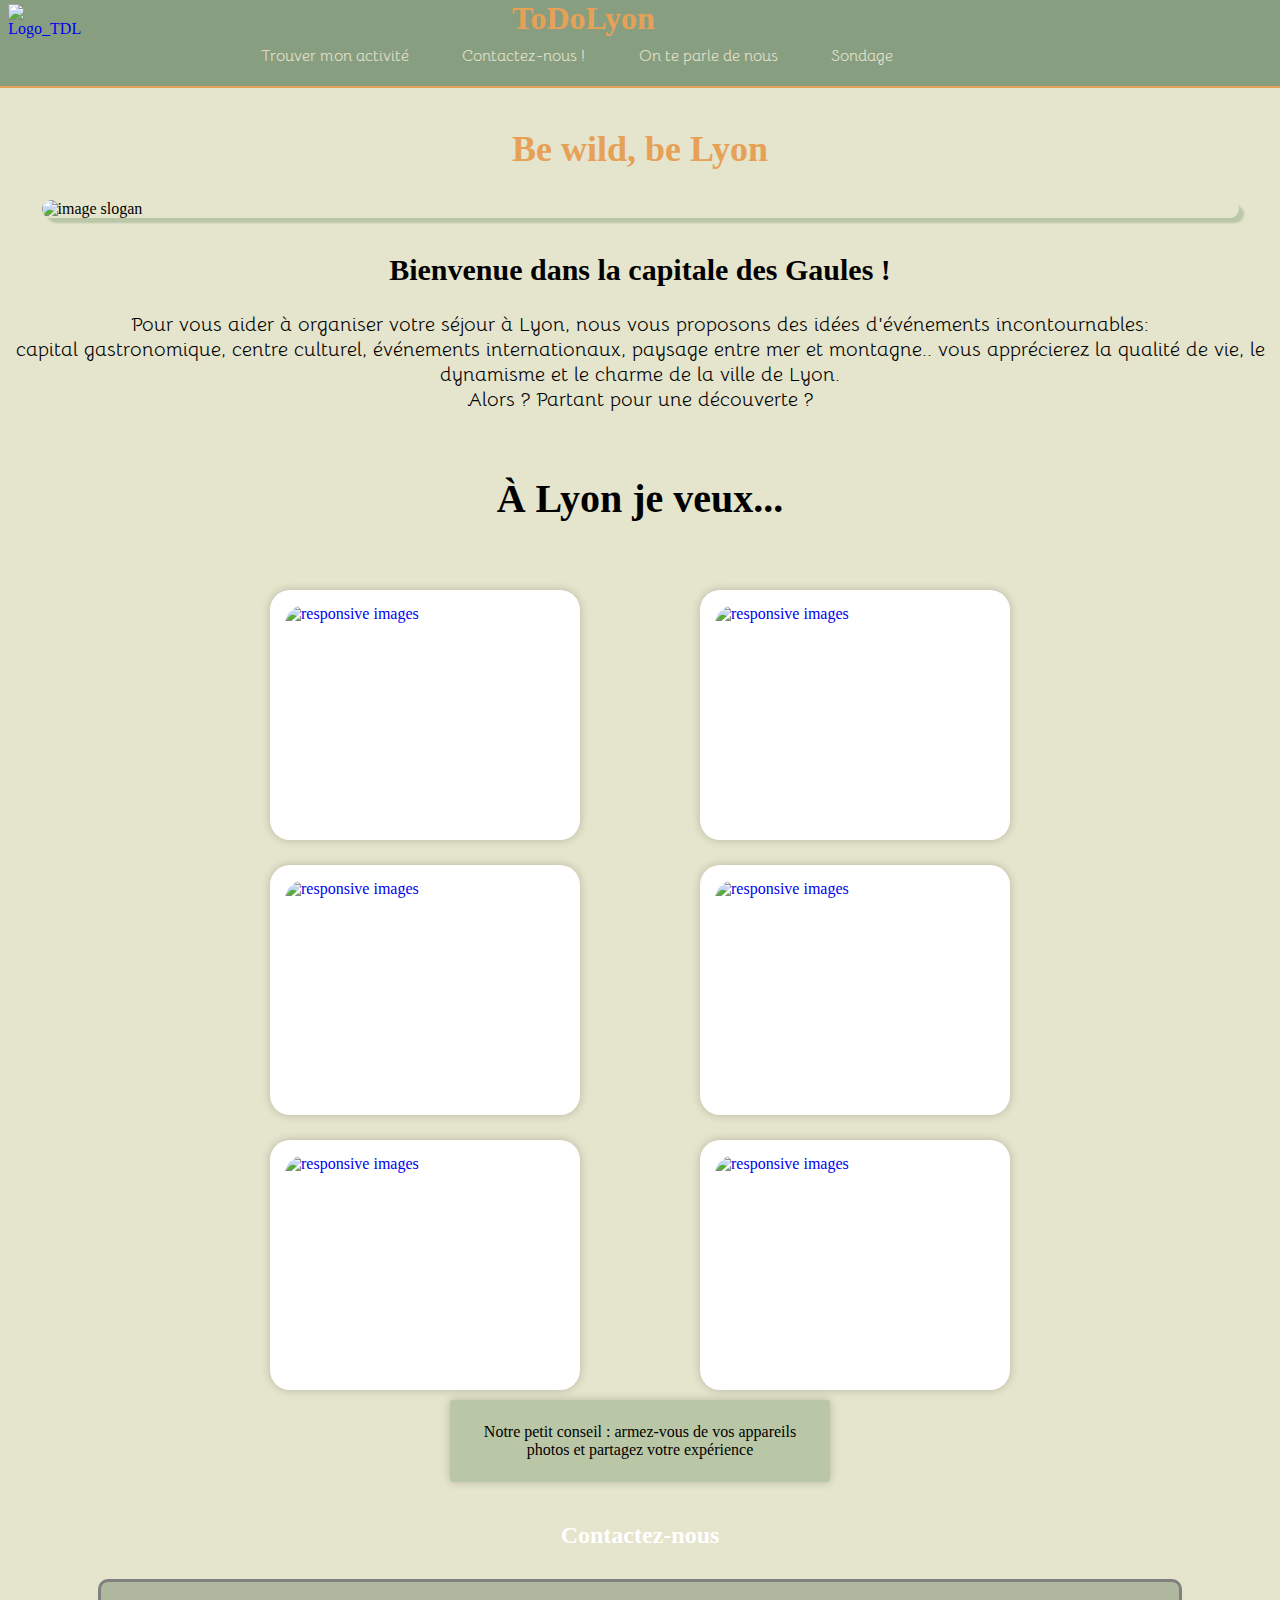
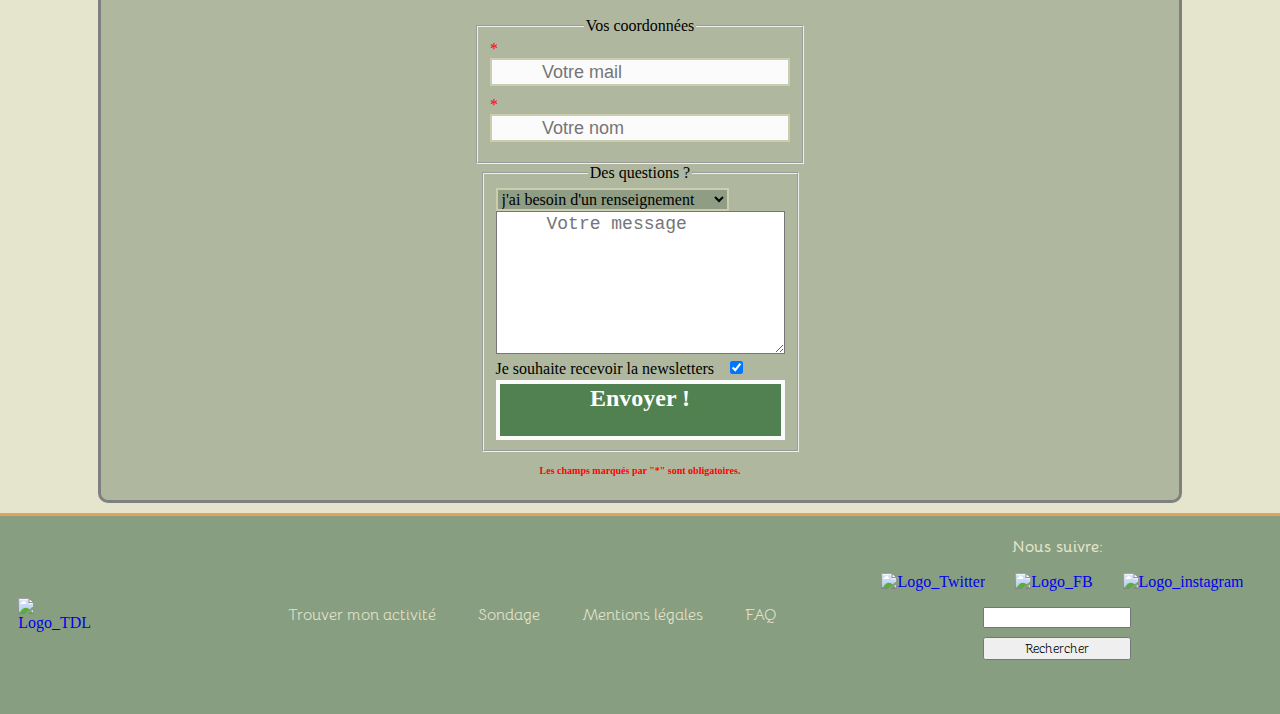
==== index.html @ d2886559 "changes done on sport and style" ====
<!DOCTYPE html>
<html lang="fr">
    
    <head>
        <title>ToDoLyon</title>
        <meta name="Description" content="Site touristique répertoriant certaines
        activités sur Lyon et ses alentours."/>
        <meta charset="UTF-8"/>
        <meta name="authors" content="Best equip">
        <link rel="stylesheet" href="style.css" />
        <link href="https://fonts.googleapis.com/css?family=Bellota&display=swap" rel="stylesheet">
        <link href="https://fonts.googleapis.com/css?family=Bellota&display=swap" rel="stylesheet">
        <meta name="viewport" content="width=device-width, initial-scale=1, shrink-to-fit=no">
        
    </head>
    <body>
        <header>
            <div>
                <a href=#><img src="https://i.imgur.com/d2eEvLw.png" alt="Logo_TDL"  class="logoHeader"></a>
            </div>
            <h1 class="mainTitleHeader">ToDoLyon</h1>
            <nav class="navHeader">
                <ul class="ulHeader">
                    <li class="liHeader"><a href="#Categories" title="Trouver mon activité">Trouver mon activité</a></li>
                    <li class="liHeader"><a href="#Contact" title="Contactez-nous, on ne mord pas !">Contactez-nous !</a></li>
                    <li class="liHeader"><a href="#" title="Faites connaissance avec l'équipe !">On te parle de nous</a></li> <!-- Ajouter URL vers page "à propos" dans href -->
                    <li class="liHeader"><a href="#" title="Que pensez-vous du site ?">Sondage</a></li> <!-- Ajouter URL vers page "sondage" dans href -->
                </ul>
            </nav>
        </header>
        
        <main>
            <section>

                <h2 class="title_slogan">Be wild, be Lyon</h2>
                <img id="slogan" src="https://i.imgur.com/tQ7Pepz.jpg" alt="image slogan">
            </section>

            <!--paragraphe d'introduction-->
            <section class="introduction">
                <h2>Bienvenue dans la capitale des Gaules !</h2>
                <p class="parIntro">Pour vous aider à organiser votre séjour à Lyon, nous vous proposons des idées d'événements incontournables:
                    <br>
                    capital gastronomique, centre culturel, événements internationaux, paysage entre mer et montagne..
                    vous apprécierez la qualité de vie, le dynamisme et le charme de la ville de Lyon.
                    <br>
                    Alors ? Partant pour une découverte ?
                </p>

            </section>
            
           <section id="Categories">
                <h2 class="titre-catégories">À Lyon je veux...</h2>
                <aside class="meteofrance">
                    <script src='http://www.meteofrance.com/mf3-rpc-portlet/rest/vignettepartenaire/691230/type/VILLE_FRANCE/size/PAYSAGE_VIGNETTE'></script>
                </aside>

                <div class="articles">

                    <div class="link-container img-container">
                                <a rel="pagecinema" href="cinema.html" class="activities-link">
                                <img src="https://imgur.com/y6b7BYL.jpg" alt="responsive images" class="imgactivities" />
                                <p class="textstyle">Aller au cinéma</p>
                                </a>
                    </div>

                    <div class="link-container img-container">
                                <a rel="pagefood" href="food.html" class="activities-link">
                                <img src="https://i.imgur.com/p4LrpFr.jpg" alt="responsive images" class="imgactivities"/>
                                <p class="textstyle">Déguster</p>
                                </a>
                    </div>

                    <div class="link-container img-container">
                                <a rel="pagesport" href="sport.html" class="activities-link">
                                <img src="https://i.imgur.com/DonIlY9.jpg" alt="responsive images" class="imgactivities"/>
                                <p class="textstyle">Me dépenser</p>
                                </a>
                    </div>

                    <div class="link-container img-container">
                                <a rel="pagemusique" href="musique.html" class="activities-link">
                                <img src="https://i.imgur.com/sGlzKPJ.jpg" alt="responsive images" class="imgactivities"/>
                                <p class="textstyle">Rêver</p>
                                </a>
                    </div>

                    <div class="link-container img-container">
                                <a rel="pageculture" href="culture.html" class="activities-link">
                                <img src="https://i.imgur.com/tVdEtKV.jpg" alt="responsive images" class="imgactivities"/>
                                <p class="textstyle">Apprendre</p>
                                </a>
                    </div>

                    <div class="link-container img-container">
                                <a rel="pagenature" href="nature.html" class="activities-link">
                                <img src="https://i.imgur.com/tv8pC5e.jpg" alt="responsive images" class="imgactivities"/>
                                <p class="textstyle">M'évader</p>
                                </a>
                    </div>
                </div>

                <div class="bubble bubble-text">
                    <p id="text-bubble"> Notre petit conseil : armez-vous de vos appareils photos et partagez votre expérience </p>
                </div>
            </section>


             <!--Formulaire de contact -->
            <section id="Contact">
                <h2 class="contact-h">Contactez-nous</h2>
                <form class="form-M">
                    <fieldset>
                        <legend>Vos coordonnées</legend>

                            <div>
                                <label class="Champ-O" for="email">*</label>
                                <input class="int" type="email" id="email" name="email" placeholder="Votre mail" required/>
                            </div>

                            <div>
                                <label class="Champ-O" for="nom">*</label>
                                <input class="int" type="text" id="nom" name="nom" placeholder="Votre nom" required/>
                            </div>
                    </fieldset>
    
                    <fieldset>
                        <legend>Des questions ?</legend>

                            <div>
                                <label for="object"></label>
                                <select name="object" id="object">
                                    <option>j'ai besoin d'un renseignement</option>
                                    <option>Je rencontre unproblème</option>
                                    <option>Je souhaite proposer une activité</option>
                                    <option>others</option>
                                </select>
                            </div>

                            <div>
                                <label for="message"></label>
                                <textarea id="message" name="message" placeholder="Votre message" required></textarea>
                            </div>
                                
                            <div>
                                <label for="pub">Je souhaite recevoir la newsletters</label>
                                <input class="int" type="checkbox" id="pub" name="pub" checked/>
                            
                            </div>
    
                            <div>
                                <button id="button-M">Envoyer !</button>
                            </div>

                    </fieldset>
                        <h4>Les champs marqués par "*" sont obligatoires.</h4>
                </form>

            
            </section>
        
        </main>

        <footer>

            <div>
                <a href=#><img src="https://i.imgur.com/d2eEvLw.png" alt="Logo_TDL" id="logoFooter"></a>
            </div>

            <nav class="navListeFooter">
                <ul class="listeFooter">
                    <li><a href="index.html" title="lien vers le menu" class="texteFooter">Trouver mon activité</a></li>
                    <li><a href="index.html" title="lien vers le sondage" class="texteFooter">Sondage</a></li>
                    <li><a href="#" title="lien vers les mentions légales" class="texteFooter">Mentions légales</a></li>
                    <li><a href="#" title="lien vers la FAQ" class="texteFooter">FAQ</a></li>

                </ul>
            </nav>
            <div id="thirdcolumn">
                <nav id="navSocialNetworks">
                    <h3 id="followUs" class="texteFooter">Nous suivre:</h3>
                    <ul class="socialNetworks">
                        <li><a href="https://twitter.com" title="lien vers notre profil Twitter"><img class="twitter" src="https://www.bassin-arcachon.com/wp-content/uploads/2017/02/logo-twitter-bleu.png" alt="Logo_Twitter"></a></li>
                        <li><a href="https://facebook.com" title="lien vers notre profil Facebook"><img class="facebook" src="https://cdn.icon-icons.com/icons2/159/PNG/256/facebook_22567.png" alt="Logo_FB"></a></li>
                        <li><a href="https://instagram.com" title="lien vers notre profil instagram"><img class="instagram" src="https://www.followerspascher.com/wp-content/uploads/2016/06/1466927228_social-instagram-new-circle.png" alt="Logo_instagram"></a></li>
                    </ul>
                </nav>

                <div id="research">
                    <form>
                        <input class="caseFooter" type="search" id="site-search" name="q" aria-label="Search through site content">
                        <button type="submit" class="caseFooter">Rechercher</button>
                    </form>
                </div>
            </div>
        </footer>
        
    </body>
    
</html>
---- style.css ----
/* Setion INDEX CATEGORIES ACTIVITES + VILLE CULTURELLE */

/* background de la page */

main 
{
	background-color: #e5e4cc;
	margin: 0px;
}

p
{
	font-family: 'Pacifico', cursive;
}


/* mise en page des titres de la section catégorie */

.titre-catégories
{ 
    font-size: 40px;
    display: flex;
    justify-content: center;
    font-family: 'Pacifico', cursive;
    padding-top: 30px;
}

/* mise en page de l'iframe météo */
.meteofrance
{
	display: flex;
	justify-content: flex-end;
	padding-bottom: 20px;
	padding-right: 20px;
}

/* mise en page de la section articles */

.articles
{
  display: flex;
  justify-content: center;
  flex-flow: row wrap;
  position: relative;
  width: auto;

}


.link-container img
{
	min-width: 280px;
	max-width: 280px;
	min-height: 220px;
	max-height: 220px;
	border-radius : 20px;
}

.link-container
{
	margin: 15px 60px 10px;
	padding: 15px;
	flex: 1 1 20%;
	max-width: 280px;
	height: 220px;
  	box-shadow: 0px 0px 10px 0px rgba(0, 0, 0, 0.2);
  	background-color: white;
  	border-radius : 20px;
	  	
}

.link-container:hover
{
	height:auto;
  	background-color:#e6a157;
  	transition:all 0.8s;
  	position: relative;
  	transform: scale(1.1);
  	transition: all 0.7s;
  	border-radius : 20px;
}

.link-container:hover .imgactivities
{
 	opacity: 0.3;
 	border-radius : 20px;
}

.textstyle
{	
	visibility: hidden;
	text-decoration-style: none;
  	color: white;
  	position: absolute;
  	font-size: 20px;
  	font-weight: bold;
  	z-index: 2;
  	margin-top: 0px;
}
.link-container:hover .textstyle
{
visibility: visible;
}


.activities-link
{
	display: flex;
	justify-content: center;
	align-items: center;
	text-decoration:none;
}

/* mise en page de la section "Ville culturelle" */

.bubble
{
	margin: 0 auto;
	padding-top: 50px;
	padding-bottom: 50px;
}

.bubble-text
{
	background:#bac7a7; 
	color: solid black; 
	padding:7px 15px; 
	border-radius:3px; 
	width:350px;
	box-shadow: 0px 0px 10px 0px rgba(0, 0, 0, 0.2);
}

.bubble-text:after
{
	border-left:20px solid transparent;
	border-right:20px solid transparent;
	border-top: 20px solid #bac7a7;
	position: absolute;
}

.bubble-text p
{
	text-align: center;
}


/* PAGE SPORT */

/* Section Carousel (1ère section) */
div.firstSectionSport {
    max-width: 100%;
	overflow: hidden;
	width: 100%;
}
  div.firstSectionSport figure {
    position: relative;
    width: 505%;
    margin: 0;
    padding: 0;
    text-align: left;
    animation: 8s AutoSlide infinite;
  }
  @keyframes AutoSlide {
    0% { left: 0%; }
    20% { left: 0%; }
    25% { left: -102%; }
    45% { left: -103%; }
    50% { left: -201%; }
    70% { left: -205%; }
    75% { left: -305%; }
    95% { left: -305%; }
    100% { left: 0%; }
  }

  div.firstSectionSport figure img {
    width: 20%;
	height: 700px;
 }


/* Seconde section page sport */

.divMainTitleSport {
	height: 80px;
	background: #889e81;
	border-radius: 5px;
	display: flex;
	align-items: center;
	justify-content: center;
	margin-top: 20px;
}

.divSecondTitleSport {
	height: 70px;
	width: 150px;
	background: #889e81;
	border-radius: 10px;
	margin-top: 5%;
}

.secondSectionSport {
	width: 100%;
	
	border: 2px #889e81 solid;
	border-radius: 10px;
	background: #e5e4cc;
}

.blocSousSecondTitle {
	margin-top: 40px;
}

.articleSport {
	display: flex;
    flex-direction: column;
    justify-content: center;
	align-items: center;
	padding-top: 2%;
	width: 80%;
}

.firstArticleSport {
	padding-bottom: 5%;
}

.imgsport {
	width: 40%;
	border-radius: 10px;
	margin-top: 5%;
	margin-bottom: 50px;
	-webkit-transform: scale(1.25);
	transform: scale(1.25);
	-webkit-transition: .3s ease-in-out;
	transition: .3s ease-in-out;
}

.lienImgSport {
	display: flex;
	justify-content: center;
}

.imgsport:hover {
	-webkit-transform: scale(1);
	transform: scale(1);
}

#mainTitleSport {
	text-align: center;
	background-color: #889e81;
	height: 10%;
	padding-bottom: 3%;
}

#mainTitleSport:hover {
	color: #e6a157;
}

#mainTitleSport, .secondTitleSport, .secondTitleSportQuotidien, .thirdTitleSport {
	text-align: center;
	font-family: 'Pacifico', cursive;
}

.secondTitleSportQuotidien {
	margin-top: 10%;
}

.secondTitleSport {
	margin-bottom: 30px;
}

.secondTitleSportQuotidien:hover, .secondTitleSport:hover {
	color: #e6a157;
}

.descriptionSport {
	width: 400px;
	text-align: justify;
	font-family: 'Bellota', cursive;
}

.divSectionSports {
	display: flex;
    flex-direction: column;
    justify-content: center;
    align-items: center;
}

.blocSport {
	display: flex;
	flex-direction: column;
	margin-bottom: 5%;
	align-items: center;
	width: 80%;
}

.mapSports {
	display: none;
}

/* HEADER COMMUN A L'ENSEMBLE DES PAGES HTML */

header {
	background: #889e81;
	display: flex;
	border-bottom: 2px #e6a157 solid;
}

.navHeader {
	width: 100%;
	display: flex;
}

.ulHeader {
	display: flex;
	align-items: flex-end;
	width: 100%;
	margin-left: 7%;
	padding-top: 20px;
	margin-bottom: 10px;
}

.liHeader {
	list-style: none;
	font-family: 'Bellota', cursive;
	color: #e5e4cc;
	margin-left: 5%;
}

.liHeader a {
	color: #e5e4cc;
	text-decoration: none;
	line-height: 40px;
}

.liHeader a:hover {
	color: #e6a157;
}

.mainTitleHeader {
	position: absolute;
	left: 40%;
	font-family: 'Pacifico', cursive;
	color: #e6a157;
	margin-top: 0;
}

.couleurSousHeader {
	background: #bac7a7;
}

.logoHeader {
	margin-left: 10%;
	margin-top: 5%;
	width: 100px;
	height: 100px;
}

/* Responsive HEADER */

@media only screen and (max-width: 800px) {
	nav .ulHeader {
		display: flex;
		justify-content: center;
		align-items: center;
	}
	
	.ulHeader {
	flex-direction: column;
	align-items: center;
	margin-top: 50px;
	margin-right: 80px;
	padding-top: 5px;
}


	.logoHeader {
		position: absolute;
		margin-left: 6%;
		margin-top: 5%;
		width: 100px;
		height: 100px;
	}

	.mapSports {
		margin-bottom: 20px;
	}
}

/*---------- DEBUT PARTIE CINEMA --------------*/
/*--------------------------------------------*/


/* mise en page générale*/

main
{
	background-color: #e5e4cc;
	padding: 10px;
	margin-right: 0px;
	margin-left: 0px;
}

p
{
	font-family: 'Pacifico', cursive;
}

.titreH2Cinema
{
    font-size: 40px;
    font-family: 'Bellota', cursive;
    padding-top: 30px;
    text-decoration: underline;	
}

.titreH3Cinema
{
    font-size: 30px;
    font-family: 'Bellota', cursive;
    padding-top: 30px;	
}

/* mise en page de la nav barre*/

.nav-culture
{
	display: flex;
	flex-direction: column; 
}

.nav-culture-container
{
	display: flex;
	justify-content: center;
}

.nav-list
{
	list-style: none;
}

.lien-activite a
{
	text-decoration: none;
	list-style: none;
	color: black;
	margin-bottom: 5px;
}

.infoPratiquesCinema a
{
	text-decoration: none;
	list-style: none;
	color: black;
}
.lien-activite li
{
	margin: 10px;
}

.lien-activite a:hover
{
	color: #e6a157;
	cursor: pointer;
}

.infoPratiquesCinema a:hover
{
	color: #e6a157;
}

.lien-nav-cine
{
	background-color:#bac7a7;
	padding: 10px;
	text-align: center;
	border-bottom-left-radius:10px;
	border-bottom-right-radius:10px;
}

.title-nav-culture
{
	font-size:20px;
	font-weight: bold;
	background-color:  #889e81;
	text-align: center;
	padding: 5px;
	border-top-left-radius:10px;
	border-top-right-radius:10px;
}


/* mise en page des blocks activités*/

.presentationParahraphCinema
{
	box-shadow: inset 0 0 1em silver, 0 0 2em silver;
	background-color: #e5e4cc;
	display: flex;
	padding: 30px;
	text-align: justify;
}

.presentationCinema
{
	display: flex;
	align-items: center;
	flex-direction: column;
}

.infoPratiquesCinema
{
	display: flex;
	align-items: center;
	flex-direction: column;
}

.infoPratiquesCinema a
{
	text-decoration-style: none;
	font-weight: bold;
}

.infoPratiquesCinema a:hover
{
	color: #e6a157;
}



/*SLIDER PART */

.sliderCinemaContainer{
	display: flex;
	align-items: center;
	width: 70%;
	position: relative;
	overflow: hidden;
	-webkit-flex: 1;
	  -moz-flex: 1;
	  flex: 1;
	  white-space: nowrap;
	  margin-top: 20px;
}


.sliderCinema
{
	width: 210%; /* 100% par images */
	position: relative;
  	animation: scroller 10s infinite;
	animation-direction: alternate;
	animation-delay: 0.2s;
	animation-timing-function: ease-in-out;

}

.sliderCinema img {
	min-width: 100%;
	max-width: 100%;
	min-height: 60vh;
	max-height: 60vh;
	overflow: hidden;
	margin: 0px;
	}

/* need a step for each slide */
@keyframes scroller {
  0%   { transform: translateX(0); }
  20%  { transform: translateX(0); }
  40%  { transform: translateX(-100%); }
  60%  { transform: translateX(-100%); }
  80%  { transform: translateX(-200%); }
  100%  { transform: translateX(-200%); }
}


/* END OF SLIDER PART */


@media only screen and (max-width: 961px) {

    .div-iframe
    {
        display: none;
    }

}


@media only screen and (min-width: 961px) 
{
	.nav-list
	{
		position: fixed;
  		left: 15px;
  		top: 50%;
  		width: 8em;
  		margin-left: -10px;
  		
	}

	.presentationParahraphCinema
	{
		margin-right: 200px;
		margin-left: 200px;
	}

}

@media only screen and (max-width: 460px)
{

	.presentationParahraphCinema
	{
		margin-right: 50px;
		margin-left: 50px;
	}

	.titreH2Cinema
	{
		text-align: center;
	}

	.infoPratiquesCinema p
	{
		margin-right: 50px;
		margin-left: 50px;
	}

}

@media only screen and (max-width: 460px)
{
	.sliderCinemaContainer
	{
		display: none;
	}
}

/*---------- FIN PARTIE CINEMA --------------*/
/*--------------------------------------------*/


/* FOOTER COMMUN A L'ENSEMBLE DES PAGES HTML */

html {
	height: 100%;
}

body {
	margin: 0;
	min-height: 100%;
	display: flex;
	flex-direction: column;
}

a {
	text-decoration: none;
}

footer {
	background: #889e81;
	display: flex;
	margin-top: auto;
	height: 5%;
	align-items: center;
	border-top: 3px solid #e6a157;
}


#logoFooter {
	width: 100px;
	height: 100px;
	margin-left: 25%;
}

.navListeFooter {
	width: 70%;
	display: flex;
	margin-left: 15%;
	justify-content: center;
    align-items: center;
}

.listeFooter {
	width: 200px;
	line-height: 40px;
	padding-left: 0;
    margin-left: -30%;
}

.listeFooter a {
	text-decoration: none;
	color: #e5e4cc;
}

.texteFooter {
	font-family: 'Bellota', cursive;
	font-size: 16px;
	color: #e5e4cc;
}

button {
	font-family: 'Bellota', cursive;
}

.texteFooter:hover {
	color: #e6a157;
	font-weight: bold;
}

.listeFooter, .socialNetworks {
	list-style: none;
	text-align: center;
}

.navSocialNetworks {
	width: 100%;
}

#followUs {
	text-align: center;
	margin-top: 5%;
}

.socialNetworks {
	display: flex;
	padding: 0;
	margin-left: 40px
}


.facebook, .twitter, .instagram {
	width: 25px;
	height: 25px;
	margin-right: 30px;
}

#thirdcolumn {
	display: flex;
    flex-direction: column;
    justify-content: center;
	align-items: center;
	width: 70%;
	margin-left: -20%;
}

form {
	display: flex;
    flex-direction: column;
    justify-content: center;
    align-items: center;
}

#research {
	margin-bottom: 10%;
	display: flex;
	flex-direction: column;
	justify-content: center;
	align-items: center;
	width: 100%;
}


.caseFooter {
	width: 80%;
	margin-bottom: 5%;
}


/* Media queries Footer */

@media only screen and (min-width: 900px) {
	nav .listeFooter {
		display: flex;
	}

	.navListeFooter {
		width: 100%;
		margin-left: 10%;
	}


	.listeFooter {
		width: 100%;
		padding-left: 0;
		margin-left: 5%;
	}

	.listeFooter li {
		margin-left: 5%;
	}

	#thirdcolumn {
		width: 50%;
	}

}


/*Changer la police d'écriture*/
@import url(https://fonts.googleapis.com/css?family=Montserrat:400,700);


.introduction{
    text-align: center;
    padding-top: 10px;
    font-size: 17px;
}


.contact-h{
    color: white;
    background-image: url("https://cdn.pixabay.com/photo/2014/04/07/20/27/texture-318907_960_720.jpg");
    width: 100%;
    text-align: center;
	border-radius: 10px;
	font-family: 'Pacifico', cursive;
}



#Contact  {
    width: 100%;
    display: flex;
    flex-direction: column;
    align-items: center;
	padding-top: 20px;
	font-family: 'Pacifico', cursive;
}

#object
{
	font-family: 'Pacifico', cursive;
}

.Champ-O, h4{
    color: red;
}

.form-M{
    
    background-color:rgba(95, 117, 92, 0.4);
	padding-left:35px;
	padding-right:35px;
	padding-top:35px;
	padding-bottom:10px;
	width: 360px;
    margin-top:10px;
    border-style: solid;
    border-radius: 10px;
	border-color: gray;
}

fieldset legend{
    text-align: center;
}


.int{
    color:#3c3c3c;
    font-weight:500;
	font-size: 18px;
	line-height: 22px;
	background-color: #fbfbfb;
	margin-bottom: 10px;
	width:100%;
	box-sizing: border-box;
    border: 2px solid rgb(204, 204, 175);
    padding-left: 50px;
}

div select{
    background-color:rgba(95, 117, 92, 0.4);
    font-weight:500;
    font-size: 16px;
    cursor: pointer;
    border: 2px solid rgb(204, 204, 175);
}
  
  
textarea{
    width: 100%;
    height: 143px; 
    font-size: 18px;  
    padding-left: 50px;
    color:#3c3c3c;
    font-weight:500;
    box-sizing: border-box;
}




/*Insertions des logos*/
#email{
	background-image: url(http://rexkirby.com/kirbyandson/images/email.svg);
	background-size: 30px 30px;
	background-position: 11px -2px;
    background-repeat: no-repeat;
}

#nom{
    background-image: url(http://rexkirby.com/kirbyandson/images/name.svg);
    background-size: 30px 22px;
    background-position: 9px 1px;
    background-repeat: no-repeat;
}

#message{
    background-image: url(http://rexkirby.com/kirbyandson/images/comment.svg);
	background-size: 30px 26px;
	background-position: 11px 2px;
	background-repeat: no-repeat;
}


#pub{
    width: 10%;
}

#button-M{
	font-family: 'Pacifico', cursive;
    width: 100%;
    height: 60px;
	border: #fbfbfb solid 4px;
	cursor:pointer;
	background-color: rgb(81, 129, 81);
	color:white;
	font-size:24px;
	padding-bottom:30px;
	animation: 0.8s;
    margin-top:-4px;
    font-weight:700;
    transition: .3s ease-in-out;
    transition-delay: .35s;
    text-align: center;

}

#button-M:hover{
	background-color: rgba(0,0,0,0);
	color: rgb(39, 82, 39);
}


h4{
    font-size: 10px;
}

/*à modifier si utile pour l'affichage desktop*/
@media screen and (min-width: 480px){
    .form-M{
        width: 80%;
    }

    .contact-h{
        width: 80%;
    }

    .introduction{
        font-size: 20px;
    }


/* Media queries page Sport */

@media only screen and (max-width: 1000px) {
.descriptionSport {
	display: none;
}
}

@media only screen and (min-width: 1000px) {
	.mapSports {
		display: flex;
		flex-direction: column;
		justify-content: center;
		align-items: center;
		width: 100%;
		margin-bottom: 20px;
	}

	.divSectionSports {
		display: flex;
		justify-content: center;
		flex-wrap: wrap;
	}

	.secondArticleSport {
		margin-bottom: 20%;
	}

	.articleSport {
		width: 48%;
	}


}

/* Section Slogan */

#slogan {
	border-radius: 10px;
	max-width: 95%;
	display: block;
	margin-left: auto;
  	margin-right: auto;
  	max-height: 330px;
  	box-shadow: 5px 5px 2px #BAC7A7;
}

.title_slogan {
	font-family: 'Pacifico', cursive;
	text-align: center;
	color: #e6a157;
	font-size: 36px;
}

.parIntro {
	font-family: 'Bellota', cursive;
}
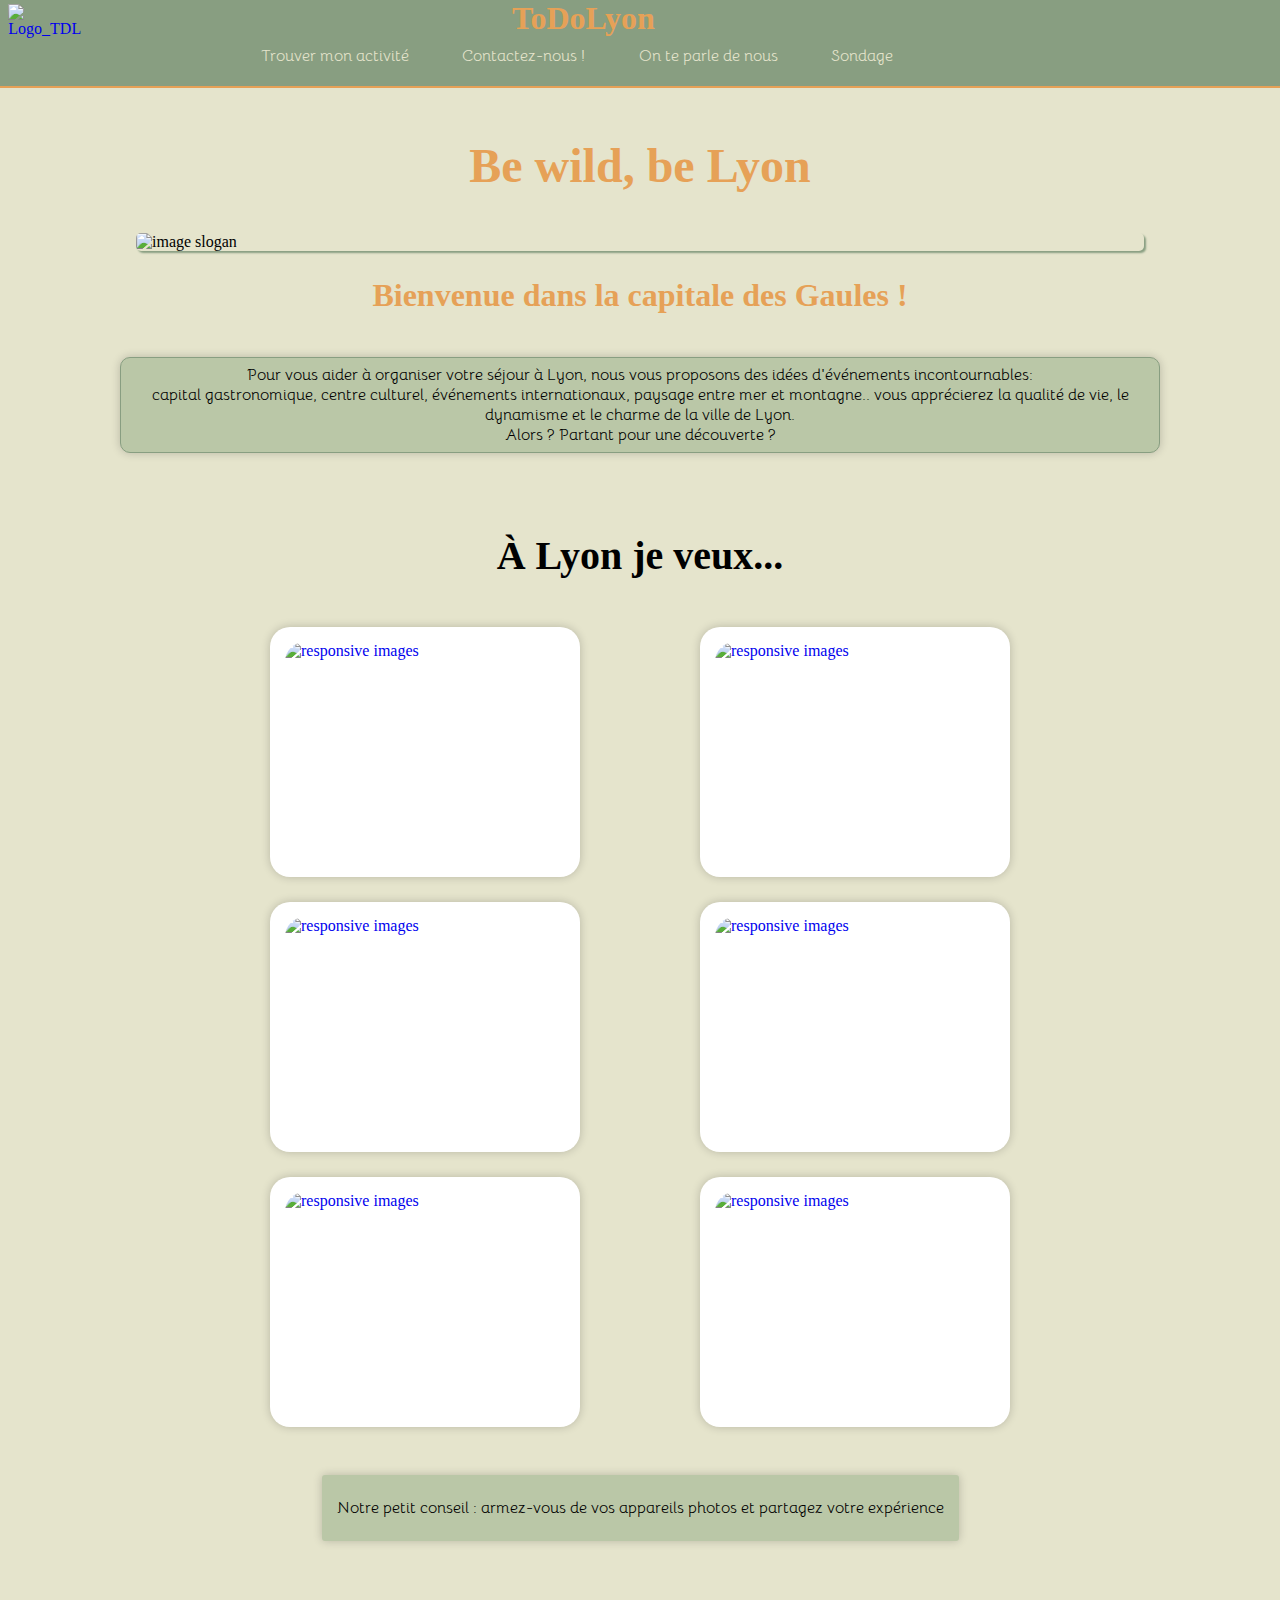
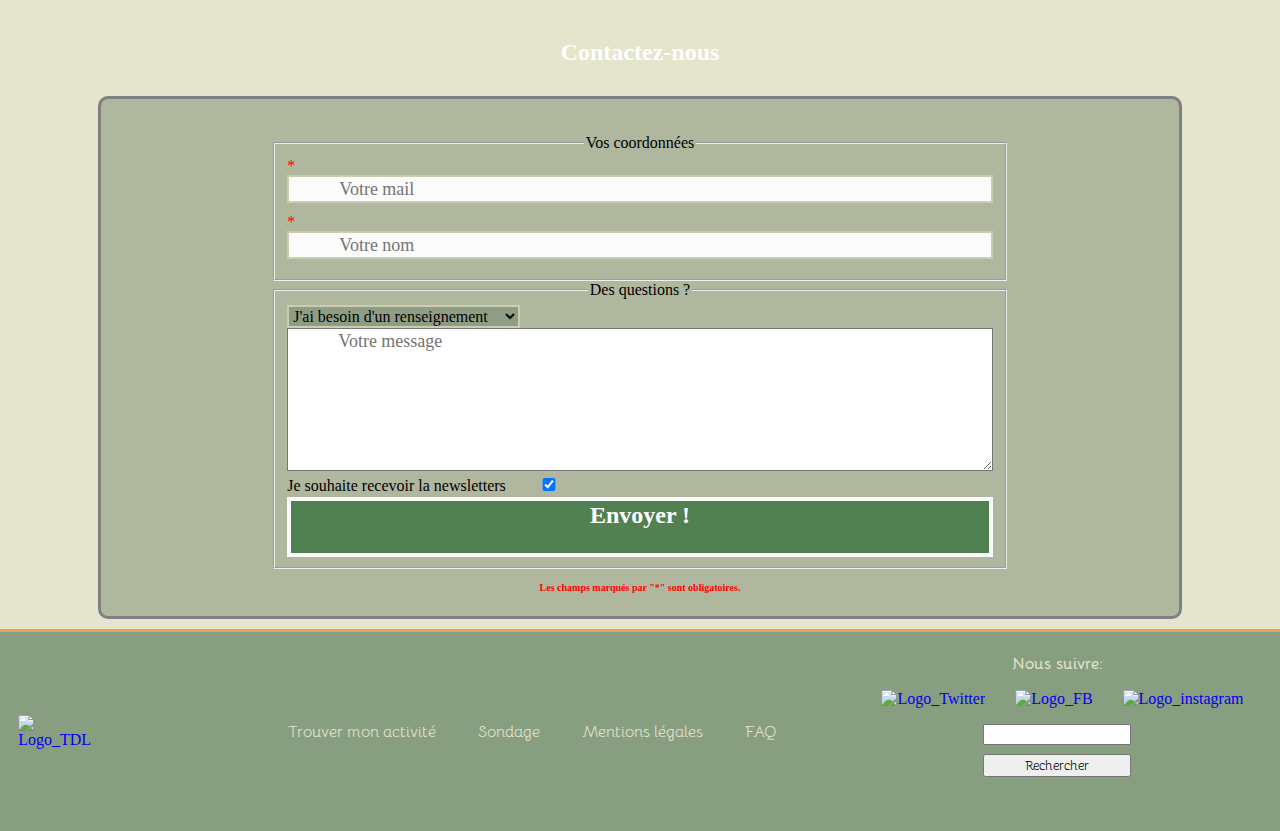
==== commit 7230c901: "changes on style" ====
--- a/index.html
+++ b/index.html
@@ -29,16 +29,14 @@
             </nav>
         </header>
         
-        <main>
-            <section>
+        <main class="mainIndex">
+            <article id="sloganArticle">
+                <h2 class="titleSlogan">Be wild, be Lyon</h2>
+                <img id="sloganImg" src="https://images.unsplash.com/photo-1537015125382-74e1f1c99ac4?ixlib=rb-1.2.1&ixid=eyJhcHBfaWQiOjEyMDd9&auto=format&fit=crop&w=1500&q=80" alt="image slogan">
+            </article>
 
-                <h2 class="title_slogan">Be wild, be Lyon</h2>
-                <img id="slogan" src="https://i.imgur.com/tQ7Pepz.jpg" alt="image slogan">
-            </section>
-
-            <!--paragraphe d'introduction-->
-            <section class="introduction">
-                <h2>Bienvenue dans la capitale des Gaules !</h2>
+            <section class="introductionBloc">
+                <h2 id="titleIntro">Bienvenue dans la capitale des Gaules !</h2>
                 <p class="parIntro">Pour vous aider à organiser votre séjour à Lyon, nous vous proposons des idées d'événements incontournables:
                     <br>
                     capital gastronomique, centre culturel, événements internationaux, paysage entre mer et montagne..
@@ -46,15 +44,10 @@
                     <br>
                     Alors ? Partant pour une découverte ?
                 </p>
-
             </section>
             
            <section id="Categories">
-                <h2 class="titre-catégories">À Lyon je veux...</h2>
-                <aside class="meteofrance">
-                    <script src='http://www.meteofrance.com/mf3-rpc-portlet/rest/vignettepartenaire/691230/type/VILLE_FRANCE/size/PAYSAGE_VIGNETTE'></script>
-                </aside>
-
+                <h2 class="categoryTitle">À Lyon je veux...</h2>
                 <div class="articles">
 
                     <div class="link-container img-container">
@@ -100,13 +93,17 @@
                     </div>
                 </div>
 
-                <div class="bubble bubble-text">
-                    <p id="text-bubble"> Notre petit conseil : armez-vous de vos appareils photos et partagez votre expérience </p>
-                </div>
+                <article class="adviceActivities">
+                    <div class="bubble bubble-text">
+                        <p id="text-bubble"> Notre petit conseil : armez-vous de vos appareils photos et partagez votre expérience </p>
+                    </div>
+                </article>
+
+                <article class="weatherIframe">
+                    <script src='http://www.meteofrance.com/mf3-rpc-portlet/rest/vignettepartenaire/691230/type/VILLE_FRANCE/size/PAYSAGE_VIGNETTE'></script>
+                </article>
             </section>
 
-
-             <!--Formulaire de contact -->
             <section id="Contact">
                 <h2 class="contact-h">Contactez-nous</h2>
                 <form class="form-M">
@@ -130,10 +127,10 @@
                             <div>
                                 <label for="object"></label>
                                 <select name="object" id="object">
-                                    <option>j'ai besoin d'un renseignement</option>
-                                    <option>Je rencontre unproblème</option>
+                                    <option>J'ai besoin d'un renseignement</option>
+                                    <option>Je rencontre un problème</option>
                                     <option>Je souhaite proposer une activité</option>
-                                    <option>others</option>
+                                    <option>Autre</option>
                                 </select>
                             </div>
 
--- a/style.css
+++ b/style.css
@@ -1,23 +1,317 @@
-
-/* Setion INDEX CATEGORIES ACTIVITES + VILLE CULTURELLE */
-
-/* background de la page */
+/***************************
+	HEADER - to be uploaded on every page
+***************************/
+
+header {
+	background: #889e81;
+	display: flex;
+	border-bottom: 2px #e6a157 solid;
+}
+
+.navHeader {
+	width: 100%;
+	display: flex;
+}
+
+.ulHeader {
+	display: flex;
+	align-items: flex-end;
+	width: 100%;
+	margin-left: 7%;
+	padding-top: 20px;
+	margin-bottom: 10px;
+}
+
+.liHeader {
+	list-style: none;
+	font-family: 'Bellota', cursive;
+	color: #e5e4cc;
+	margin-left: 5%;
+}
+
+.liHeader a {
+	color: #e5e4cc;
+	text-decoration: none;
+	line-height: 40px;
+}
+
+.liHeader a:hover {
+	color: #e6a157;
+}
+
+.mainTitleHeader {
+	position: absolute;
+	left: 40%;
+	font-family: 'Pacifico', cursive;
+	color: #e6a157;
+	margin-top: 0;
+}
+
+
+.logoHeader {
+	margin-left: 10%;
+	margin-top: 5%;
+	width: 100px;
+	height: 100px;
+}
+
+/***************************
+	Responsive HEADER - Desktop version
+***************************/
+
+@media only screen and (max-width: 800px) {
+	nav .ulHeader {
+		display: flex;
+		justify-content: center;
+		align-items: center;
+	}
+	
+	.ulHeader {
+	flex-direction: column;
+	align-items: center;
+	margin-top: 50px;
+	margin-right: 80px;
+	padding-top: 5px;
+}
+
+	.logoHeader {
+		position: absolute;
+		margin-left: 6%;
+		margin-top: 5%;
+		width: 100px;
+		height: 100px;
+	}
+
+	.mapSports {
+		margin-bottom: 20px;
+	}
+}
+
+
+/****************************
+	FOOTER - to be uploaded on every page 
+*****************************/
+
+html {
+	height: 100%;
+}
+
+body {
+	margin: 0;
+	min-height: 100%;
+	display: flex;
+	flex-direction: column;
+}
+
+a {
+	text-decoration: none;
+}
+
+footer {
+	background: #889e81;
+	display: flex;
+	margin-top: auto;
+	height: 5%;
+	align-items: center;
+	border-top: 3px solid #e6a157;
+}
+
+
+#logoFooter {
+	width: 100px;
+	height: 100px;
+	margin-left: 25%;
+}
+
+.navListeFooter {
+	width: 70%;
+	display: flex;
+	margin-left: 15%;
+	justify-content: center;
+    align-items: center;
+}
+
+.listeFooter {
+	width: 200px;
+	line-height: 40px;
+	padding-left: 0;
+    margin-left: -30%;
+}
+
+.listeFooter a {
+	text-decoration: none;
+	color: #e5e4cc;
+}
+
+.texteFooter {
+	font-family: 'Bellota', cursive;
+	font-size: 16px;
+	color: #e5e4cc;
+}
+
+button {
+	font-family: 'Bellota', cursive;
+}
+
+.texteFooter:hover {
+	color: #e6a157;
+	font-weight: bold;
+}
+
+.listeFooter, .socialNetworks {
+	list-style: none;
+	text-align: center;
+}
+
+.navSocialNetworks {
+	width: 100%;
+}
+
+#followUs {
+	text-align: center;
+	margin-top: 5%;
+}
+
+.socialNetworks {
+	display: flex;
+	padding: 0;
+	margin-left: 40px
+}
+
+
+.facebook, .twitter, .instagram {
+	width: 25px;
+	height: 25px;
+	margin-right: 30px;
+}
+
+#thirdcolumn {
+	display: flex;
+    flex-direction: column;
+    justify-content: center;
+	align-items: center;
+	width: 70%;
+	margin-left: -20%;
+}
+
+form {
+	display: flex;
+    flex-direction: column;
+    justify-content: center;
+    align-items: center;
+}
+
+#research {
+	margin-bottom: 10%;
+	display: flex;
+	flex-direction: column;
+	justify-content: center;
+	align-items: center;
+	width: 100%;
+}
+
+
+.caseFooter {
+	width: 80%;
+	margin-bottom: 5%;
+}
+
+
+/***************************
+	Responsive Footer - Desktop version
+***************************/
+
+@media only screen and (min-width: 900px) {
+	nav .listeFooter {
+		display: flex;
+	}
+
+	.navListeFooter {
+		width: 100%;
+		margin-left: 10%;
+	}
+
+
+	.listeFooter {
+		width: 100%;
+		padding-left: 0;
+		margin-left: 5%;
+	}
+
+	.listeFooter li {
+		margin-left: 5%;
+	}
+
+	#thirdcolumn {
+		width: 50%;
+	}
+
+}
+
+/***************************
+	INDEX page
+***************************/
+
+/* Global page background */
 
 main 
 {
 	background-color: #e5e4cc;
 	margin: 0px;
-}
-
-p
-{
+	padding: 0;
+}
+
+/* Slogan section  */
+
+#sloganArticle {
+	display: flex;
+	flex-direction: column;
+	justify-content: center;
+	align-items: center;
+}
+
+#sloganImg {
+	width: 80%;
+	border-radius: 5px;
+	box-shadow: 2px 2px 2px #889e81;
+}
+
+/* Section slogan - Introduction */
+
+.titleSlogan {
 	font-family: 'Pacifico', cursive;
-}
-
-
-/* mise en page des titres de la section catégorie */
-
-.titre-catégories
+	color: #e6a157;
+	font-size: 48px;
+}
+
+#titleIntro {
+	font-family: 'Pacifico', cursive;
+	color: #e6a157;
+	font-size: 32px;
+}
+
+.introductionBloc {
+	display: flex;
+	flex-direction: column;
+	align-items: center;
+}
+
+.parIntro {
+	font-family: 'Bellota', cursive;
+	width: 80%;
+	text-align: center;
+	border: 1px solid #889e81;
+	border-radius: 10px;
+	padding: 10px 10px;
+	background:#bac7a7; 
+	color: black; 
+	padding:7px 15px;  
+	box-shadow: 0px 0px 10px 0px rgba(0, 0, 0, 0.2);
+}
+
+/* Category section - title implementation */
+
+.categoryTitle
 { 
     font-size: 40px;
     display: flex;
@@ -26,16 +320,19 @@
     padding-top: 30px;
 }
 
-/* mise en page de l'iframe météo */
-.meteofrance
-{
-	display: flex;
-	justify-content: flex-end;
+/* Weather iFrame implementation*/
+
+.weatherIframe
+{
+	display: flex;
+	flex-direction: column;
+	justify-content: center;
+	align-items: center;
 	padding-bottom: 20px;
 	padding-right: 20px;
 }
 
-/* mise en page de la section articles */
+/* Articles section implementation */
 
 .articles
 {
@@ -73,7 +370,7 @@
 .link-container:hover
 {
 	height:auto;
-  	background-color:#e6a157;
+  	background-color:#889e81;
   	transition:all 0.8s;
   	position: relative;
   	transform: scale(1.1);
@@ -98,12 +395,12 @@
   	z-index: 2;
   	margin-top: 0px;
 }
+
 .link-container:hover .textstyle
 {
 visibility: visible;
 }
 
-
 .activities-link
 {
 	display: flex;
@@ -112,22 +409,30 @@
 	text-decoration:none;
 }
 
-/* mise en page de la section "Ville culturelle" */
+/* "Ville culturelle" section implementation */
+
+.adviceActivities {
+	display: flex;
+	justify-content: center;
+	align-items: center;
+	width: 60%;
+	margin-left: 20%;
+}
 
 .bubble
 {
-	margin: 0 auto;
+	margin: 5% 5%;
 	padding-top: 50px;
 	padding-bottom: 50px;
+	margin-top: 5%;
 }
 
 .bubble-text
 {
 	background:#bac7a7; 
-	color: solid black; 
+	color: black; 
 	padding:7px 15px; 
 	border-radius:3px; 
-	width:350px;
 	box-shadow: 0px 0px 10px 0px rgba(0, 0, 0, 0.2);
 }
 
@@ -142,17 +447,21 @@
 .bubble-text p
 {
 	text-align: center;
-}
-
-
-/* PAGE SPORT */
-
-/* Section Carousel (1ère section) */
+	font-family: 'Bellota';
+}
+
+
+/***************************
+	SPORT page
+***************************/
+
+/* Carousel section (1st section) */
 div.firstSectionSport {
     max-width: 100%;
 	overflow: hidden;
 	width: 100%;
 }
+
   div.firstSectionSport figure {
     position: relative;
     width: 505%;
@@ -161,6 +470,7 @@
     text-align: left;
     animation: 8s AutoSlide infinite;
   }
+
   @keyframes AutoSlide {
     0% { left: 0%; }
     20% { left: 0%; }
@@ -179,7 +489,7 @@
  }
 
 
-/* Seconde section page sport */
+/* Articles on indoor and outdoor sports - 2nd section */
 
 .divMainTitleSport {
 	height: 80px;
@@ -207,7 +517,7 @@
 	background: #e5e4cc;
 }
 
-.blocSousSecondTitle {
+.blocUnderSecondTitle {
 	margin-top: 40px;
 }
 
@@ -235,7 +545,7 @@
 	transition: .3s ease-in-out;
 }
 
-.lienImgSport {
+.linkImgSport {
 	display: flex;
 	justify-content: center;
 }
@@ -256,12 +566,12 @@
 	color: #e6a157;
 }
 
-#mainTitleSport, .secondTitleSport, .secondTitleSportQuotidien, .thirdTitleSport {
+#mainTitleSport, .secondTitleSport, .secondTitleDailySport, .thirdTitleSport {
 	text-align: center;
 	font-family: 'Pacifico', cursive;
 }
 
-.secondTitleSportQuotidien {
+.secondTitleDailySport {
 	margin-top: 10%;
 }
 
@@ -269,7 +579,7 @@
 	margin-bottom: 30px;
 }
 
-.secondTitleSportQuotidien:hover, .secondTitleSport:hover {
+.secondTitleDailySport:hover, .secondTitleSport:hover {
 	color: #e6a157;
 }
 
@@ -296,95 +606,6 @@
 
 .mapSports {
 	display: none;
-}
-
-/* HEADER COMMUN A L'ENSEMBLE DES PAGES HTML */
-
-header {
-	background: #889e81;
-	display: flex;
-	border-bottom: 2px #e6a157 solid;
-}
-
-.navHeader {
-	width: 100%;
-	display: flex;
-}
-
-.ulHeader {
-	display: flex;
-	align-items: flex-end;
-	width: 100%;
-	margin-left: 7%;
-	padding-top: 20px;
-	margin-bottom: 10px;
-}
-
-.liHeader {
-	list-style: none;
-	font-family: 'Bellota', cursive;
-	color: #e5e4cc;
-	margin-left: 5%;
-}
-
-.liHeader a {
-	color: #e5e4cc;
-	text-decoration: none;
-	line-height: 40px;
-}
-
-.liHeader a:hover {
-	color: #e6a157;
-}
-
-.mainTitleHeader {
-	position: absolute;
-	left: 40%;
-	font-family: 'Pacifico', cursive;
-	color: #e6a157;
-	margin-top: 0;
-}
-
-.couleurSousHeader {
-	background: #bac7a7;
-}
-
-.logoHeader {
-	margin-left: 10%;
-	margin-top: 5%;
-	width: 100px;
-	height: 100px;
-}
-
-/* Responsive HEADER */
-
-@media only screen and (max-width: 800px) {
-	nav .ulHeader {
-		display: flex;
-		justify-content: center;
-		align-items: center;
-	}
-	
-	.ulHeader {
-	flex-direction: column;
-	align-items: center;
-	margin-top: 50px;
-	margin-right: 80px;
-	padding-top: 5px;
-}
-
-
-	.logoHeader {
-		position: absolute;
-		margin-left: 6%;
-		margin-top: 5%;
-		width: 100px;
-		height: 100px;
-	}
-
-	.mapSports {
-		margin-bottom: 20px;
-	}
 }
 
 /*---------- DEBUT PARTIE CINEMA --------------*/
@@ -643,161 +864,7 @@
 /*--------------------------------------------*/
 
 
-/* FOOTER COMMUN A L'ENSEMBLE DES PAGES HTML */
-
-html {
-	height: 100%;
-}
-
-body {
-	margin: 0;
-	min-height: 100%;
-	display: flex;
-	flex-direction: column;
-}
-
-a {
-	text-decoration: none;
-}
-
-footer {
-	background: #889e81;
-	display: flex;
-	margin-top: auto;
-	height: 5%;
-	align-items: center;
-	border-top: 3px solid #e6a157;
-}
-
-
-#logoFooter {
-	width: 100px;
-	height: 100px;
-	margin-left: 25%;
-}
-
-.navListeFooter {
-	width: 70%;
-	display: flex;
-	margin-left: 15%;
-	justify-content: center;
-    align-items: center;
-}
-
-.listeFooter {
-	width: 200px;
-	line-height: 40px;
-	padding-left: 0;
-    margin-left: -30%;
-}
-
-.listeFooter a {
-	text-decoration: none;
-	color: #e5e4cc;
-}
-
-.texteFooter {
-	font-family: 'Bellota', cursive;
-	font-size: 16px;
-	color: #e5e4cc;
-}
-
-button {
-	font-family: 'Bellota', cursive;
-}
-
-.texteFooter:hover {
-	color: #e6a157;
-	font-weight: bold;
-}
-
-.listeFooter, .socialNetworks {
-	list-style: none;
-	text-align: center;
-}
-
-.navSocialNetworks {
-	width: 100%;
-}
-
-#followUs {
-	text-align: center;
-	margin-top: 5%;
-}
-
-.socialNetworks {
-	display: flex;
-	padding: 0;
-	margin-left: 40px
-}
-
-
-.facebook, .twitter, .instagram {
-	width: 25px;
-	height: 25px;
-	margin-right: 30px;
-}
-
-#thirdcolumn {
-	display: flex;
-    flex-direction: column;
-    justify-content: center;
-	align-items: center;
-	width: 70%;
-	margin-left: -20%;
-}
-
-form {
-	display: flex;
-    flex-direction: column;
-    justify-content: center;
-    align-items: center;
-}
-
-#research {
-	margin-bottom: 10%;
-	display: flex;
-	flex-direction: column;
-	justify-content: center;
-	align-items: center;
-	width: 100%;
-}
-
-
-.caseFooter {
-	width: 80%;
-	margin-bottom: 5%;
-}
-
-
-/* Media queries Footer */
-
-@media only screen and (min-width: 900px) {
-	nav .listeFooter {
-		display: flex;
-	}
-
-	.navListeFooter {
-		width: 100%;
-		margin-left: 10%;
-	}
-
-
-	.listeFooter {
-		width: 100%;
-		padding-left: 0;
-		margin-left: 5%;
-	}
-
-	.listeFooter li {
-		margin-left: 5%;
-	}
-
-	#thirdcolumn {
-		width: 50%;
-	}
-
-}
+
 
 
 /*Changer la police d'écriture*/
@@ -847,11 +914,15 @@
 	padding-right:35px;
 	padding-top:35px;
 	padding-bottom:10px;
-	width: 360px;
+	width: 80%;
     margin-top:10px;
     border-style: solid;
     border-radius: 10px;
 	border-color: gray;
+}
+
+fieldset {
+	width: 70%;
 }
 
 fieldset legend{
@@ -869,7 +940,8 @@
 	width:100%;
 	box-sizing: border-box;
     border: 2px solid rgb(204, 204, 175);
-    padding-left: 50px;
+	padding-left: 50px;
+	font-family: 'Pacifico', cursive;
 }
 
 div select{
@@ -888,7 +960,8 @@
     padding-left: 50px;
     color:#3c3c3c;
     font-weight:500;
-    box-sizing: border-box;
+	box-sizing: border-box;
+	font-family: 'Pacifico', cursive;
 }
 
 
@@ -1000,25 +1073,4 @@
 
 }
 
-/* Section Slogan */
-
-#slogan {
-	border-radius: 10px;
-	max-width: 95%;
-	display: block;
-	margin-left: auto;
-  	margin-right: auto;
-  	max-height: 330px;
-  	box-shadow: 5px 5px 2px #BAC7A7;
-}
-
-.title_slogan {
-	font-family: 'Pacifico', cursive;
-	text-align: center;
-	color: #e6a157;
-	font-size: 36px;
-}
-
-.parIntro {
-	font-family: 'Bellota', cursive;
-}+
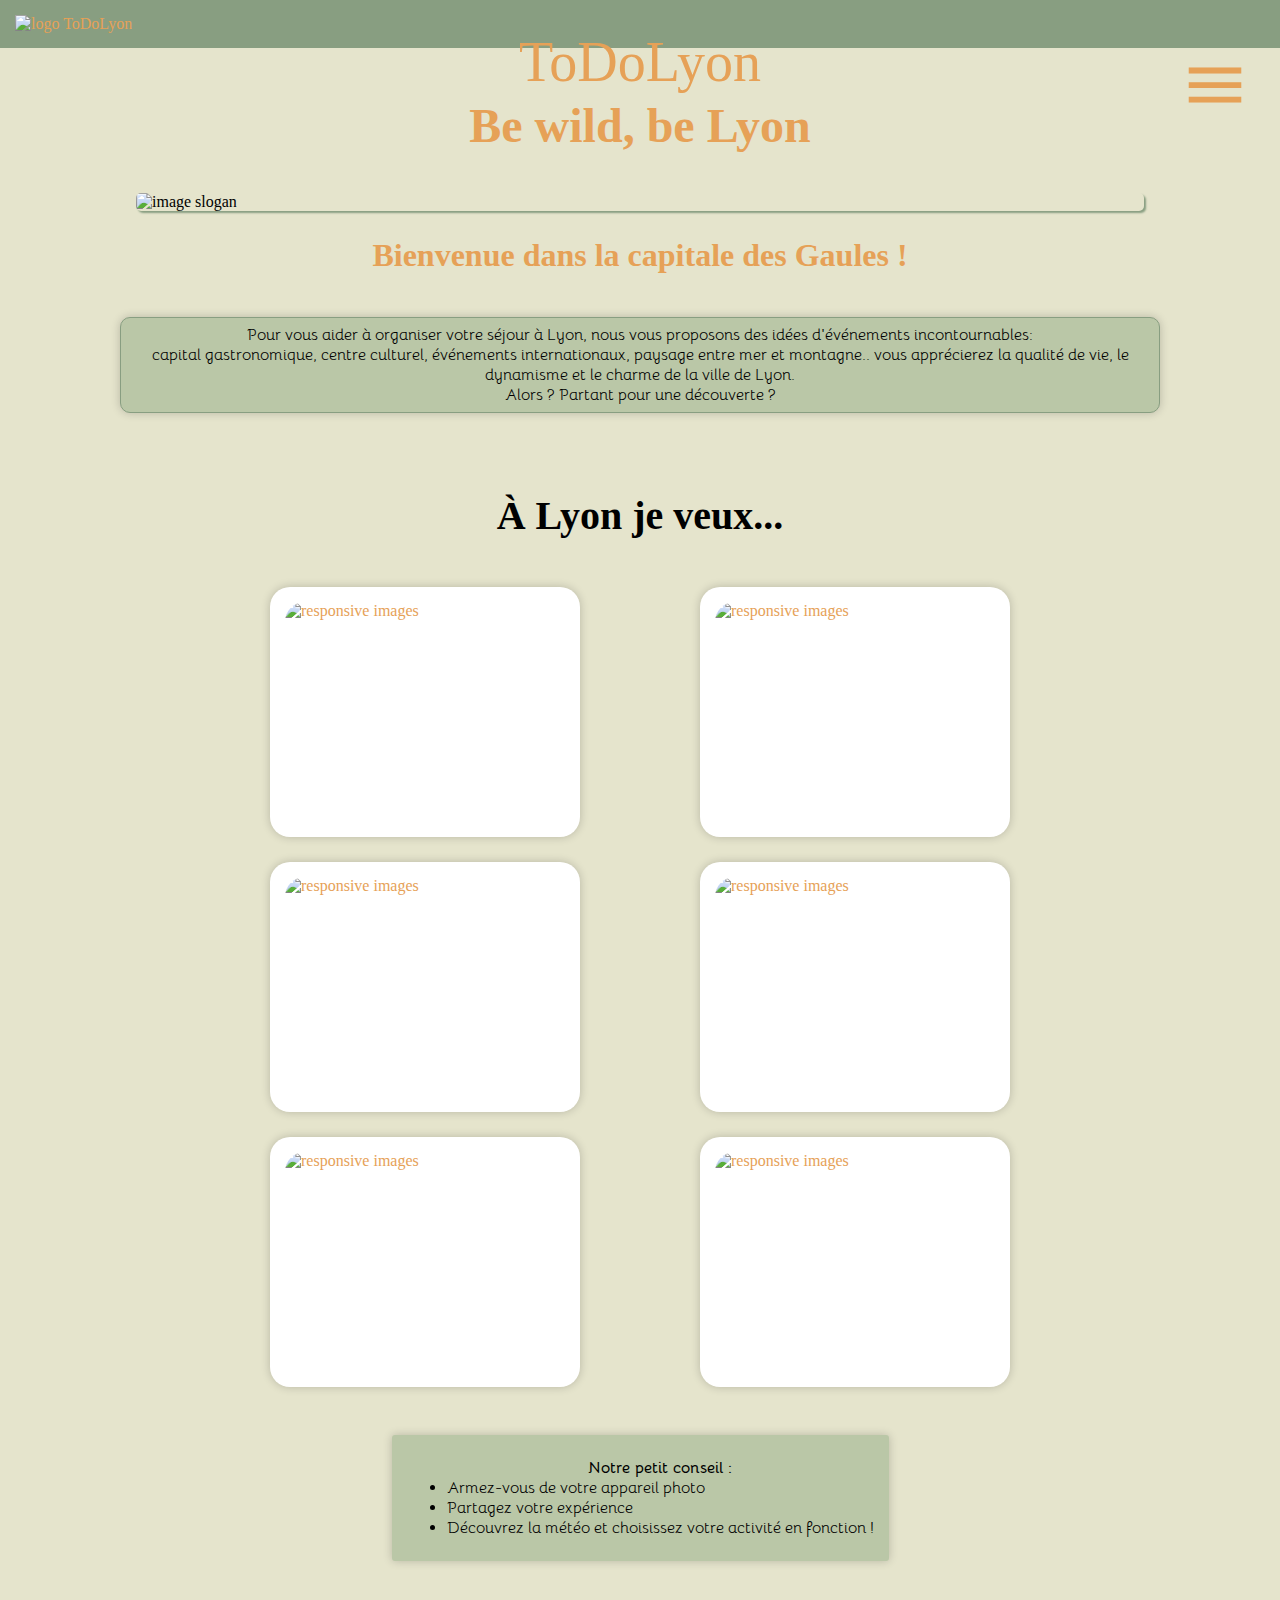
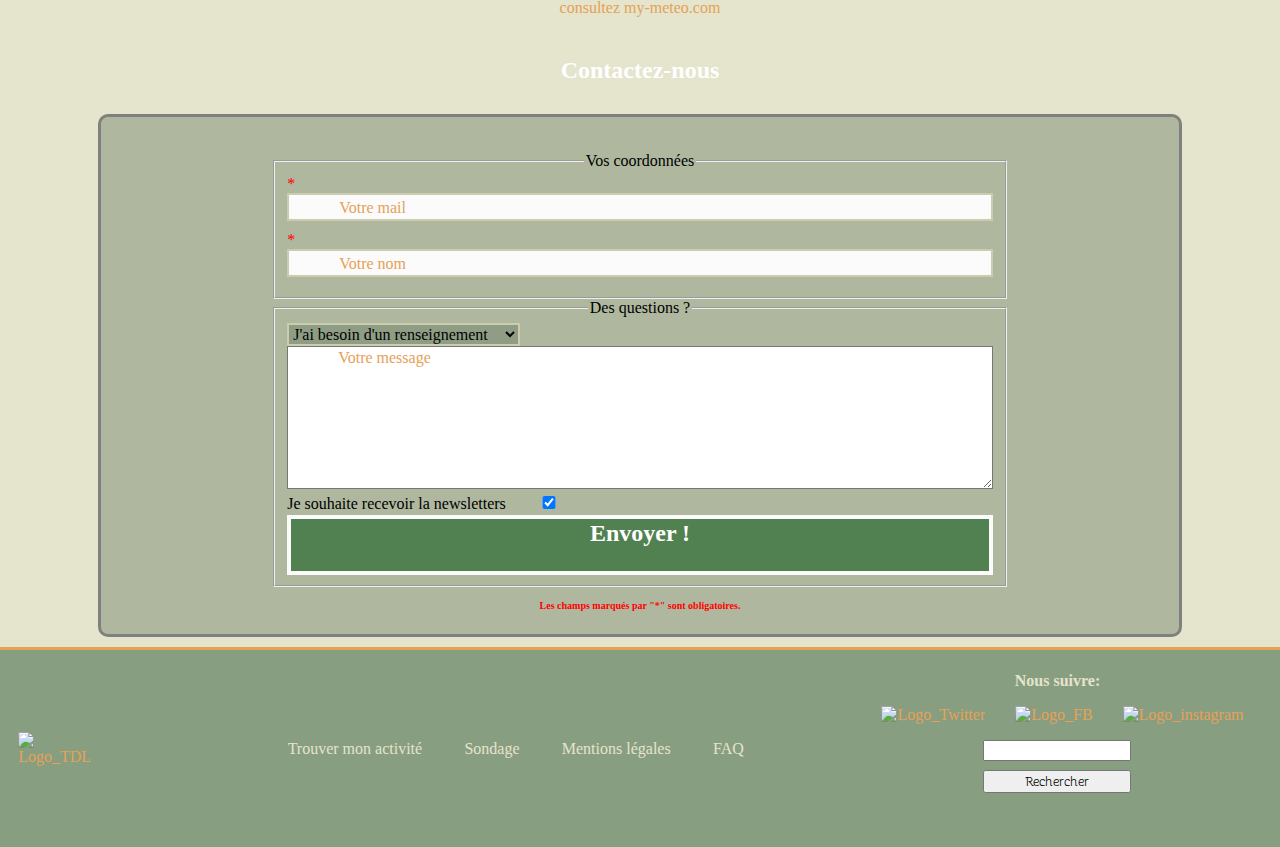
==== commit fffcf4ed: "création du fichier JavaScript" ====
--- a/index.html
+++ b/index.html
@@ -3,30 +3,33 @@
     
     <head>
         <title>ToDoLyon</title>
-        <meta name="Description" content="Site touristique répertoriant certaines
-        activités sur Lyon et ses alentours."/>
+        <meta name="description" content="Touristic website listing all activities in Lyon and its region."/>
         <meta charset="UTF-8"/>
-        <meta name="authors" content="Best equip">
+        <meta name="authors" content="ToDoLyon team">
         <link rel="stylesheet" href="style.css" />
+        <link href="https://fonts.googleapis.com/icon?family=Material+Icons"rel="stylesheet">
         <link href="https://fonts.googleapis.com/css?family=Bellota&display=swap" rel="stylesheet">
         <link href="https://fonts.googleapis.com/css?family=Bellota&display=swap" rel="stylesheet">
+        <link rel="icon" type="image/x-icon" href="https://i.imgur.com/VJXgJpU.png">
         <meta name="viewport" content="width=device-width, initial-scale=1, shrink-to-fit=no">
         
     </head>
     <body>
         <header>
-            <div>
-                <a href=#><img src="https://i.imgur.com/d2eEvLw.png" alt="Logo_TDL"  class="logoHeader"></a>
-            </div>
-            <h1 class="mainTitleHeader">ToDoLyon</h1>
-            <nav class="navHeader">
-                <ul class="ulHeader">
-                    <li class="liHeader"><a href="#Categories" title="Trouver mon activité">Trouver mon activité</a></li>
-                    <li class="liHeader"><a href="#Contact" title="Contactez-nous, on ne mord pas !">Contactez-nous !</a></li>
-                    <li class="liHeader"><a href="#" title="Faites connaissance avec l'équipe !">On te parle de nous</a></li> <!-- Ajouter URL vers page "à propos" dans href -->
-                    <li class="liHeader"><a href="#" title="Que pensez-vous du site ?">Sondage</a></li> <!-- Ajouter URL vers page "sondage" dans href -->
-                </ul>
-            </nav>
+            <div class="menu">
+                <img src="https://i.imgur.com/Y5kKX8s.png" class="logoHeader" alt="logo ToDoLyon">
+                <div class="divMainTitleHeader">
+                    <span class="mainTitleHeader">ToDoLyon</span>
+                </div>
+                <input class="burger" type="checkbox">
+                <nav>
+                    <input class="searchHeader" type="search" placeholder="Rechercher...">
+                    <a href="index.html"><i class="material-icons">home</i>Trouver mon activité</a>
+                    <a href="#"><span class="material-icons">message</span>Contactez-nous !</a>
+                    <a href="#"><span class="material-icons">record_voice_over</span>On te parle de nous</a>
+                    <a href="#"><span class="material-icons">contact_support</span>Sondage</a>
+                </nav>
+            </div>
         </header>
         
         <main class="mainIndex">
@@ -95,13 +98,26 @@
 
                 <article class="adviceActivities">
                     <div class="bubble bubble-text">
-                        <p id="text-bubble"> Notre petit conseil : armez-vous de vos appareils photos et partagez votre expérience </p>
+                            <ul id="text-bubble"><strong>Notre petit conseil :</strong>
+                                <li>Armez-vous de votre appareil photo</li>
+                                <li>Partagez votre expérience</li>
+                                <li>Découvrez la météo et choisissez votre activité en fonction !</li>
+                            </ul>
                     </div>
                 </article>
 
-                <article class="weatherIframe">
-                    <script src='http://www.meteofrance.com/mf3-rpc-portlet/rest/vignettepartenaire/691230/type/VILLE_FRANCE/size/PAYSAGE_VIGNETTE'></script>
-                </article>
+                <!-- widget meteo -->
+                <div id="widget_94a5ca09e5b06add51a605a10389c9ef" class="widgetMeteo">
+                    <span id="l_94a5ca09e5b06add51a605a10389c9ef"><a href="http://www.mymeteo.info/r/lyon_gb">consultez my-meteo.com</a></span>
+                    <script type="text/javascript">
+                        (function() {
+                            var my = document.createElement("script"); my.type = "text/javascript"; my.async = true;
+                            my.src = "https://services.my-meteo.com/widget/js_design?ville=237&format=horizontal&nb_jours=3&ombre1=000000&c1=ffffff&c2=a9a9a9&c3=ffffff&c4=ffffff&c5=ffffff&police=0&t_icones=2&fond=2&masque=3&x=472&y=150&d=0&id=94a5ca09e5b06add51a605a10389c9ef";
+                            var z = document.getElementsByTagName("script")[0]; z.parentNode.insertBefore(my, z);
+                            })();
+                    </script>
+            </div>
+    <!-- widget meteo -->
             </section>
 
             <section id="Contact">
--- a/style.css
+++ b/style.css
@@ -1,92 +1,139 @@
-/***************************
-	HEADER - to be uploaded on every page
-***************************/
-
-header {
-	background: #889e81;
-	display: flex;
-	border-bottom: 2px #e6a157 solid;
-}
-
-.navHeader {
-	width: 100%;
-	display: flex;
-}
-
-.ulHeader {
-	display: flex;
-	align-items: flex-end;
-	width: 100%;
-	margin-left: 7%;
-	padding-top: 20px;
-	margin-bottom: 10px;
-}
-
-.liHeader {
-	list-style: none;
-	font-family: 'Bellota', cursive;
-	color: #e5e4cc;
-	margin-left: 5%;
-}
-
-.liHeader a {
-	color: #e5e4cc;
-	text-decoration: none;
-	line-height: 40px;
-}
-
-.liHeader a:hover {
+/****************************
+	HEADER - to be uploaded on every page 
+*****************************/
+
+a
+{
+  color:#e6a157;
+  text-decoration:none;
+  font-family: 'Pacifico', cursive;
+}
+
+.menu nav > * {
+	text-decoration:none;
+}
+
+.material-icons
+{
+  font-size:24px;
+  margin-right:12px;
+  vertical-align:text-bottom;
+}
+
+.menu
+{
+  background:#889e81;
+  color:#e6a157;
+  height:100px;
+  position:relative;
+  height: 10%;
+}
+
+.menu .title
+{
+  font-size:30px;
+  font-weight:bold;
+  line-height:50px;
+  padding:0 20px;
+  font-family: 'Pacifico', cursive;
+}
+
+.logoHeader {
+	width: 150px;
+	height: 150px;
+	position: relative;
+	top: 15px;
+	left: 15px;
+}
+
+.divMainTitleHeader {
+	position: absolute;
+    top: 30px;
+    display: flex;
+    justify-content: center;
+    width: 100%;
+}
+
+.mainTitleHeader {
+	font-family: 'Pacifico', cursive;
+	font-size: 56px;
+}
+
+.menu nav
+{
+  background:inherit;
+  font-size:18px;
+  font-weight:bold;
+  height:0;
+  overflow:hidden;
+  transition:height .2s;
+  margin-top: 30px;
+}
+
+.menu nav > *
+{
+  display:block;
+  letter-spacing:1px;
+  line-height:2.5;
+  padding:0 20px;
+  width:100%;
+}
+
+.menu nav input
+{
+  background:rgba(0,0,0,.2);
+  border:none;
+  color:#e6a157;
+}
+
+.menu .burger
+{
+  appearance:none;
+  -moz-appearance:none;
+  -webkit-appearance:none;
+  color:inherit;
+  cursor:pointer;
+  font-family:'Material Icons';
+  font-size:70px;
+  line-height:50px;
+  margin:0;
+  outline:0;
+  padding:0;
+  position:absolute;
+  text-align:center;
+  top:60px;
+  right:50px;
+  width:50px;
+}
+
+.searchHeader {
+	height: 30px;
+}
+
+.menu .burger:before
+{
+  content:'menu';
+}
+
+.menu .burger:checked:before
+{
+  content:'close';
+}
+
+.menu .burger:checked + nav
+{
+	height: calc(40vh - 50px);
+}
+
+::placeholder {
+	font-family: 'Pacifico', cursive;
 	color: #e6a157;
-}
-
-.mainTitleHeader {
-	position: absolute;
-	left: 40%;
-	font-family: 'Pacifico', cursive;
-	color: #e6a157;
-	margin-top: 0;
-}
-
-
-.logoHeader {
-	margin-left: 10%;
-	margin-top: 5%;
-	width: 100px;
-	height: 100px;
-}
-
-/***************************
-	Responsive HEADER - Desktop version
-***************************/
-
-@media only screen and (max-width: 800px) {
-	nav .ulHeader {
-		display: flex;
-		justify-content: center;
-		align-items: center;
-	}
-	
-	.ulHeader {
-	flex-direction: column;
-	align-items: center;
-	margin-top: 50px;
-	margin-right: 80px;
-	padding-top: 5px;
-}
-
-	.logoHeader {
-		position: absolute;
-		margin-left: 6%;
-		margin-top: 5%;
-		width: 100px;
-		height: 100px;
-	}
-
-	.mapSports {
-		margin-bottom: 20px;
-	}
-}
-
+	font-size: 16px;
+}
+
+
+
+Resources
 
 /****************************
 	FOOTER - to be uploaded on every page 
@@ -101,10 +148,6 @@
 	min-height: 100%;
 	display: flex;
 	flex-direction: column;
-}
-
-a {
-	text-decoration: none;
 }
 
 footer {
@@ -144,7 +187,7 @@
 }
 
 .texteFooter {
-	font-family: 'Bellota', cursive;
+	font-family: 'Pacifico', cursive;
 	font-size: 16px;
 	color: #e5e4cc;
 }
@@ -322,15 +365,13 @@
 
 /* Weather iFrame implementation*/
 
-.weatherIframe
-{
-	display: flex;
-	flex-direction: column;
+.widgetMeteo {
+	display: flex;
 	justify-content: center;
 	align-items: center;
-	padding-bottom: 20px;
-	padding-right: 20px;
-}
+	margin: 0 auto;
+}
+
 
 /* Articles section implementation */
 
@@ -444,10 +485,14 @@
 	position: absolute;
 }
 
-.bubble-text p
+.bubble-text ul
 {
 	text-align: center;
 	font-family: 'Bellota';
+}
+
+.bubble-text ul li {
+	text-align: left;
 }
 
 
@@ -488,6 +533,23 @@
 	height: 700px;
  }
 
+ #titleFirstSection {
+	display: inline-block;
+	width: 100%;
+	height: 80px;
+	background: #889e81;
+	border-radius: 5px;
+	display: flex;
+	align-items: center;
+	justify-content: center;
+	margin-top: 20px;
+	font-family: 'Pacifico', cursive;
+ }
+
+ #titleFirstSection:hover {
+	 color: #e6a157;
+ }
+
 
 /* Articles on indoor and outdoor sports - 2nd section */
 
@@ -511,15 +573,11 @@
 
 .secondSectionSport {
 	width: 100%;
-	
 	border: 2px #889e81 solid;
 	border-radius: 10px;
 	background: #e5e4cc;
 }
 
-.blocUnderSecondTitle {
-	margin-top: 40px;
-}
 
 .articleSport {
 	display: flex;
@@ -558,8 +616,6 @@
 #mainTitleSport {
 	text-align: center;
 	background-color: #889e81;
-	height: 10%;
-	padding-bottom: 3%;
 }
 
 #mainTitleSport:hover {
@@ -581,6 +637,16 @@
 
 .secondTitleDailySport:hover, .secondTitleSport:hover {
 	color: #e6a157;
+}
+
+.toKnow {
+	background: #889e81;
+	border-radius: 5px;
+    height: 40px;
+	width: 150px;
+	display: flex;
+    justify-content: center;
+    align-items: center;
 }
 
 .descriptionSport {
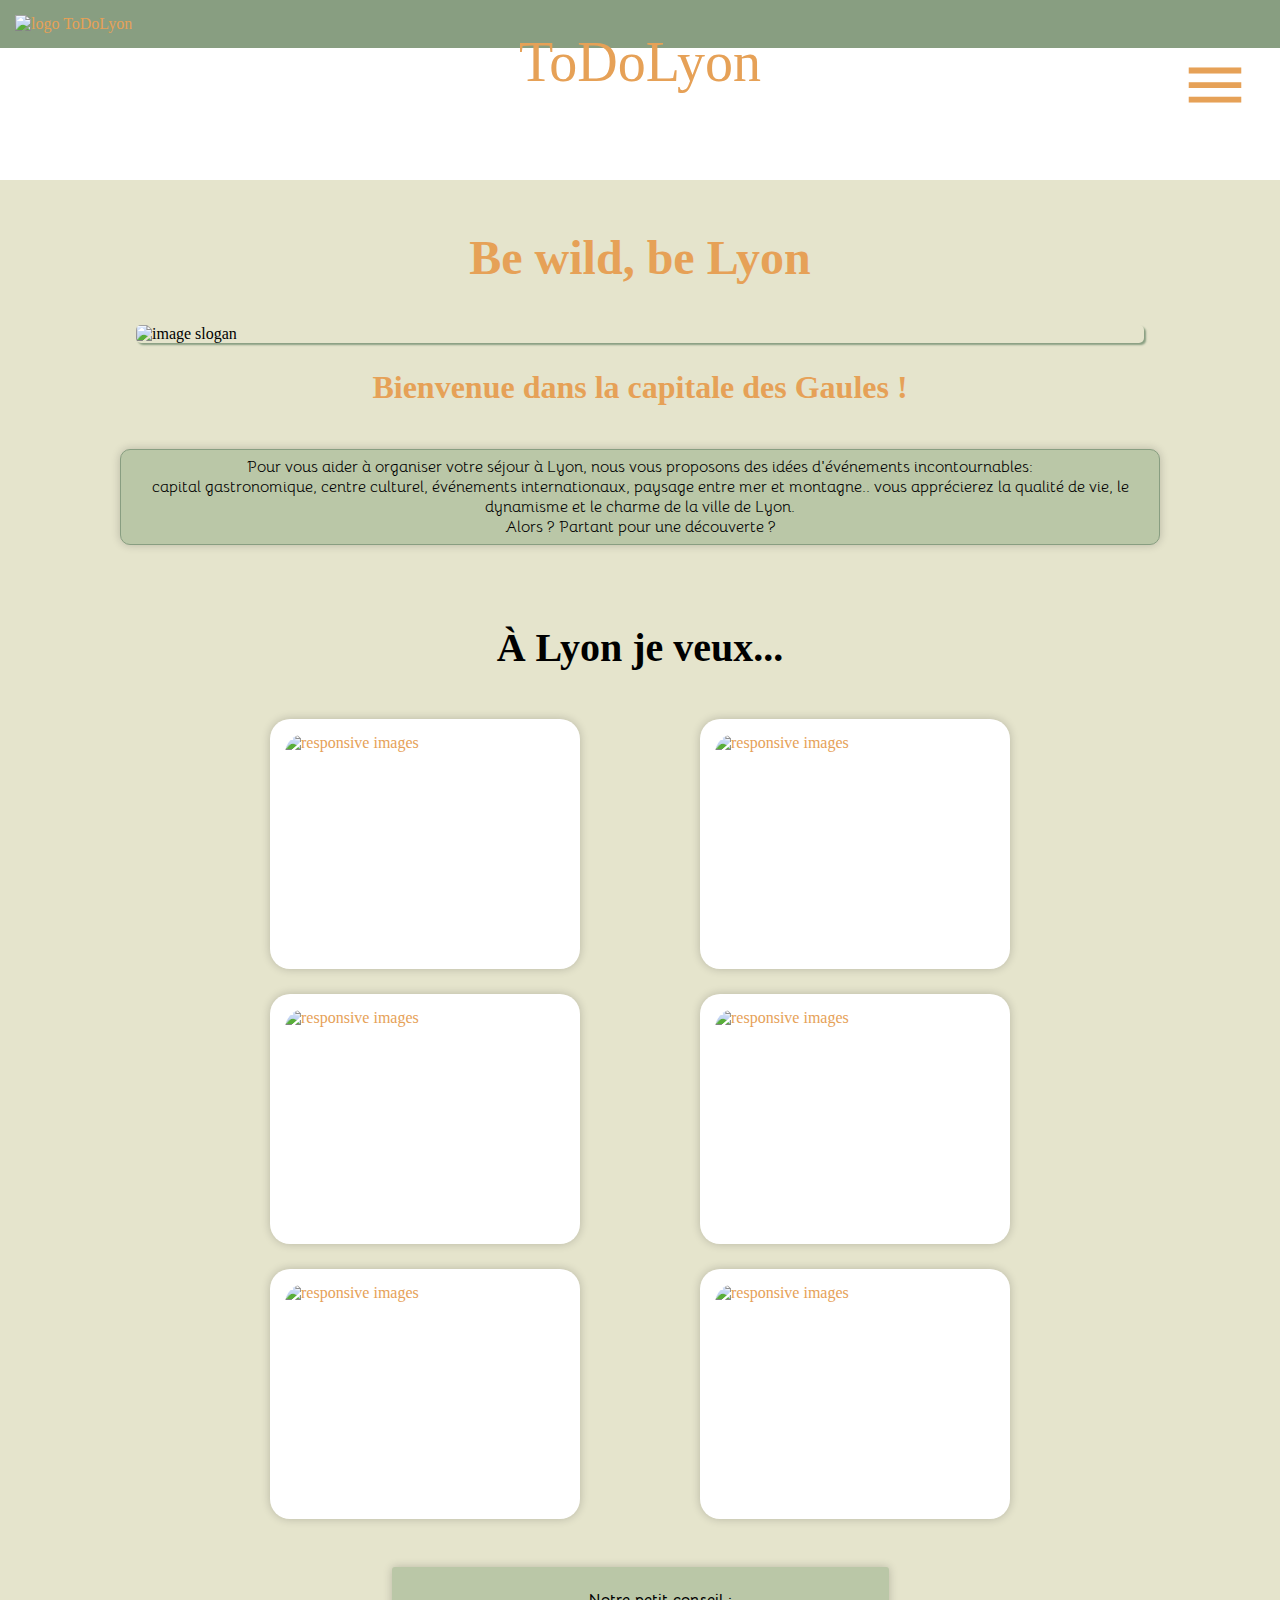
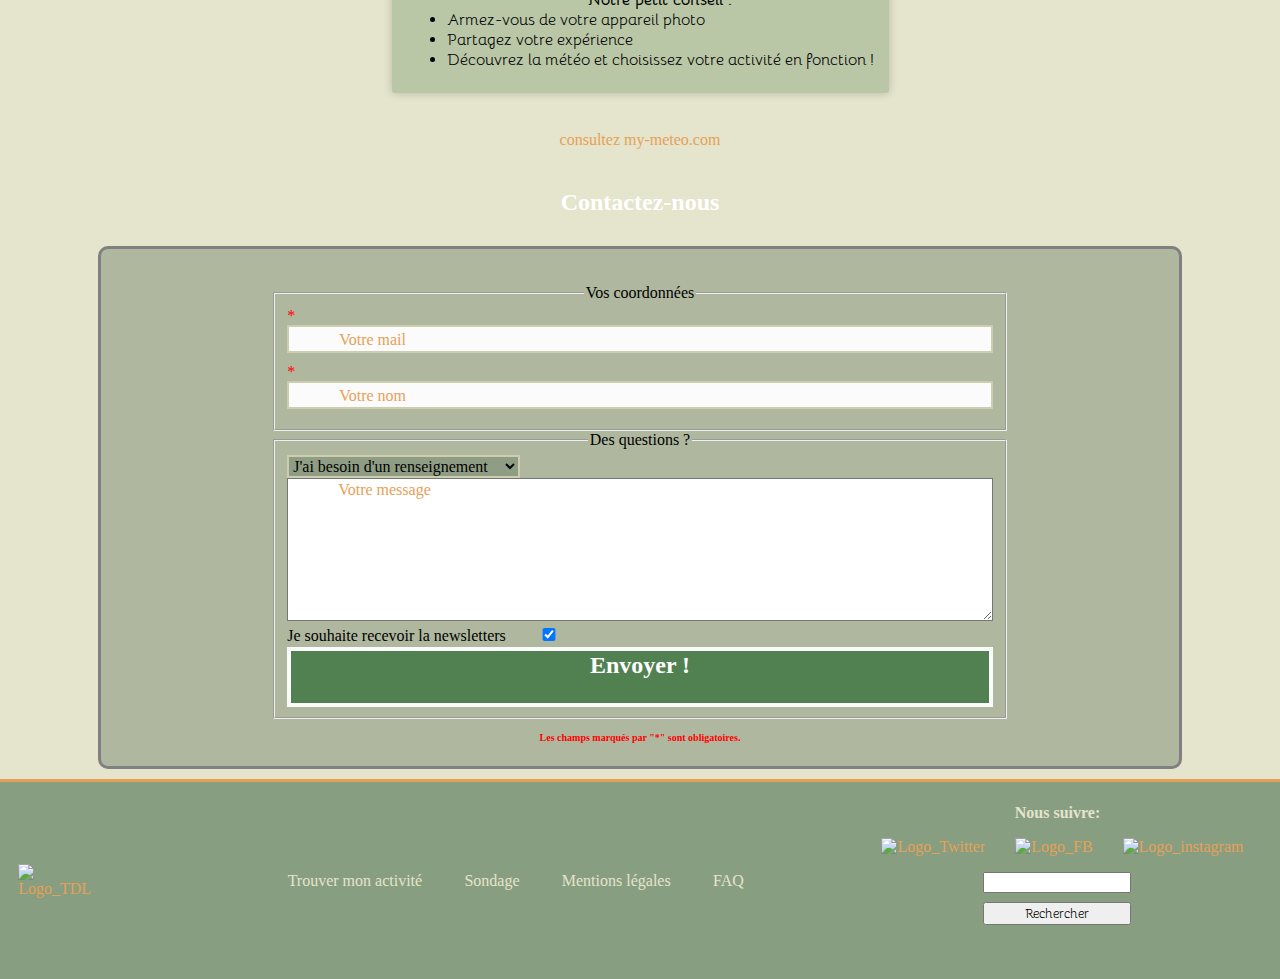
==== commit 4571beb7: "création d'une page Mentions Légales" ====
--- a/index.html
+++ b/index.html
@@ -32,181 +32,183 @@
             </div>
         </header>
         
-        <main class="mainIndex">
-            <article id="sloganArticle">
-                <h2 class="titleSlogan">Be wild, be Lyon</h2>
-                <img id="sloganImg" src="https://images.unsplash.com/photo-1537015125382-74e1f1c99ac4?ixlib=rb-1.2.1&ixid=eyJhcHBfaWQiOjEyMDd9&auto=format&fit=crop&w=1500&q=80" alt="image slogan">
-            </article>
-
-            <section class="introductionBloc">
-                <h2 id="titleIntro">Bienvenue dans la capitale des Gaules !</h2>
-                <p class="parIntro">Pour vous aider à organiser votre séjour à Lyon, nous vous proposons des idées d'événements incontournables:
-                    <br>
-                    capital gastronomique, centre culturel, événements internationaux, paysage entre mer et montagne..
-                    vous apprécierez la qualité de vie, le dynamisme et le charme de la ville de Lyon.
-                    <br>
-                    Alors ? Partant pour une découverte ?
-                </p>
-            </section>
+        <div class="wholePage">
+            <main class="mainIndex">
+                <article id="sloganArticle">
+                    <h2 class="titleSlogan">Be wild, be Lyon</h2>
+                    <img id="sloganImg" src="https://images.unsplash.com/photo-1537015125382-74e1f1c99ac4?ixlib=rb-1.2.1&ixid=eyJhcHBfaWQiOjEyMDd9&auto=format&fit=crop&w=1500&q=80" alt="image slogan">
+                </article>
+
+                <section class="introductionBloc">
+                    <h2 id="titleIntro">Bienvenue dans la capitale des Gaules !</h2>
+                    <p class="parIntro">Pour vous aider à organiser votre séjour à Lyon, nous vous proposons des idées d'événements incontournables:
+                        <br>
+                        capital gastronomique, centre culturel, événements internationaux, paysage entre mer et montagne..
+                        vous apprécierez la qualité de vie, le dynamisme et le charme de la ville de Lyon.
+                        <br>
+                        Alors ? Partant pour une découverte ?
+                    </p>
+                </section>
+                
+            <section id="Categories">
+                    <h2 class="categoryTitle">À Lyon je veux...</h2>
+                    <div class="articles">
+
+                        <div class="link-container img-container">
+                                    <a rel="pagecinema" href="cinema.html" class="activities-link">
+                                    <img src="https://imgur.com/y6b7BYL.jpg" alt="responsive images" class="imgactivities" />
+                                    <p class="textstyle">Aller au cinéma</p>
+                                    </a>
+                        </div>
+
+                        <div class="link-container img-container">
+                                    <a rel="pagefood" href="food.html" class="activities-link">
+                                    <img src="https://i.imgur.com/p4LrpFr.jpg" alt="responsive images" class="imgactivities"/>
+                                    <p class="textstyle">Déguster</p>
+                                    </a>
+                        </div>
+
+                        <div class="link-container img-container">
+                                    <a rel="pagesport" href="sport.html" class="activities-link">
+                                    <img src="https://i.imgur.com/DonIlY9.jpg" alt="responsive images" class="imgactivities"/>
+                                    <p class="textstyle">Me dépenser</p>
+                                    </a>
+                        </div>
+
+                        <div class="link-container img-container">
+                                    <a rel="pagemusique" href="musique.html" class="activities-link">
+                                    <img src="https://i.imgur.com/sGlzKPJ.jpg" alt="responsive images" class="imgactivities"/>
+                                    <p class="textstyle">Rêver</p>
+                                    </a>
+                        </div>
+
+                        <div class="link-container img-container">
+                                    <a rel="pageculture" href="culture.html" class="activities-link">
+                                    <img src="https://i.imgur.com/tVdEtKV.jpg" alt="responsive images" class="imgactivities"/>
+                                    <p class="textstyle">Apprendre</p>
+                                    </a>
+                        </div>
+
+                        <div class="link-container img-container">
+                                    <a rel="pagenature" href="nature.html" class="activities-link">
+                                    <img src="https://i.imgur.com/tv8pC5e.jpg" alt="responsive images" class="imgactivities"/>
+                                    <p class="textstyle">M'évader</p>
+                                    </a>
+                        </div>
+                    </div>
+
+                    <article class="adviceActivities">
+                        <div class="bubble bubble-text">
+                                <ul id="text-bubble"><strong>Notre petit conseil :</strong>
+                                    <li>Armez-vous de votre appareil photo</li>
+                                    <li>Partagez votre expérience</li>
+                                    <li>Découvrez la météo et choisissez votre activité en fonction !</li>
+                                </ul>
+                        </div>
+                    </article>
+
+                    <!-- widget meteo -->
+                    <div id="widget_94a5ca09e5b06add51a605a10389c9ef" class="widgetMeteo">
+                        <span id="l_94a5ca09e5b06add51a605a10389c9ef"><a href="http://www.mymeteo.info/r/lyon_gb">consultez my-meteo.com</a></span>
+                        <script type="text/javascript">
+                            (function() {
+                                var my = document.createElement("script"); my.type = "text/javascript"; my.async = true;
+                                my.src = "https://services.my-meteo.com/widget/js_design?ville=237&format=horizontal&nb_jours=3&ombre1=000000&c1=ffffff&c2=a9a9a9&c3=ffffff&c4=ffffff&c5=ffffff&police=0&t_icones=2&fond=2&masque=3&x=472&y=150&d=0&id=94a5ca09e5b06add51a605a10389c9ef";
+                                var z = document.getElementsByTagName("script")[0]; z.parentNode.insertBefore(my, z);
+                                })();
+                        </script>
+                </div>
+        <!-- widget meteo -->
+                </section>
+
+                <section id="Contact">
+                    <h2 class="contact-h">Contactez-nous</h2>
+                    <form class="form-M">
+                        <fieldset>
+                            <legend>Vos coordonnées</legend>
+
+                                <div>
+                                    <label class="Champ-O" for="email">*</label>
+                                    <input class="int" type="email" id="email" name="email" placeholder="Votre mail" required/>
+                                </div>
+
+                                <div>
+                                    <label class="Champ-O" for="nom">*</label>
+                                    <input class="int" type="text" id="nom" name="nom" placeholder="Votre nom" required/>
+                                </div>
+                        </fieldset>
+        
+                        <fieldset>
+                            <legend>Des questions ?</legend>
+
+                                <div>
+                                    <label for="object"></label>
+                                    <select name="object" id="object">
+                                        <option>J'ai besoin d'un renseignement</option>
+                                        <option>Je rencontre un problème</option>
+                                        <option>Je souhaite proposer une activité</option>
+                                        <option>Autre</option>
+                                    </select>
+                                </div>
+
+                                <div>
+                                    <label for="message"></label>
+                                    <textarea id="message" name="message" placeholder="Votre message" required></textarea>
+                                </div>
+                                    
+                                <div>
+                                    <label for="pub">Je souhaite recevoir la newsletters</label>
+                                    <input class="int" type="checkbox" id="pub" name="pub" checked/>
+                                
+                                </div>
+        
+                                <div>
+                                    <button id="button-M">Envoyer !</button>
+                                </div>
+
+                        </fieldset>
+                            <h4>Les champs marqués par "*" sont obligatoires.</h4>
+                    </form>
+
+                
+                </section>
             
-           <section id="Categories">
-                <h2 class="categoryTitle">À Lyon je veux...</h2>
-                <div class="articles">
-
-                    <div class="link-container img-container">
-                                <a rel="pagecinema" href="cinema.html" class="activities-link">
-                                <img src="https://imgur.com/y6b7BYL.jpg" alt="responsive images" class="imgactivities" />
-                                <p class="textstyle">Aller au cinéma</p>
-                                </a>
-                    </div>
-
-                    <div class="link-container img-container">
-                                <a rel="pagefood" href="food.html" class="activities-link">
-                                <img src="https://i.imgur.com/p4LrpFr.jpg" alt="responsive images" class="imgactivities"/>
-                                <p class="textstyle">Déguster</p>
-                                </a>
-                    </div>
-
-                    <div class="link-container img-container">
-                                <a rel="pagesport" href="sport.html" class="activities-link">
-                                <img src="https://i.imgur.com/DonIlY9.jpg" alt="responsive images" class="imgactivities"/>
-                                <p class="textstyle">Me dépenser</p>
-                                </a>
-                    </div>
-
-                    <div class="link-container img-container">
-                                <a rel="pagemusique" href="musique.html" class="activities-link">
-                                <img src="https://i.imgur.com/sGlzKPJ.jpg" alt="responsive images" class="imgactivities"/>
-                                <p class="textstyle">Rêver</p>
-                                </a>
-                    </div>
-
-                    <div class="link-container img-container">
-                                <a rel="pageculture" href="culture.html" class="activities-link">
-                                <img src="https://i.imgur.com/tVdEtKV.jpg" alt="responsive images" class="imgactivities"/>
-                                <p class="textstyle">Apprendre</p>
-                                </a>
-                    </div>
-
-                    <div class="link-container img-container">
-                                <a rel="pagenature" href="nature.html" class="activities-link">
-                                <img src="https://i.imgur.com/tv8pC5e.jpg" alt="responsive images" class="imgactivities"/>
-                                <p class="textstyle">M'évader</p>
-                                </a>
-                    </div>
-                </div>
-
-                <article class="adviceActivities">
-                    <div class="bubble bubble-text">
-                            <ul id="text-bubble"><strong>Notre petit conseil :</strong>
-                                <li>Armez-vous de votre appareil photo</li>
-                                <li>Partagez votre expérience</li>
-                                <li>Découvrez la météo et choisissez votre activité en fonction !</li>
-                            </ul>
-                    </div>
-                </article>
-
-                <!-- widget meteo -->
-                <div id="widget_94a5ca09e5b06add51a605a10389c9ef" class="widgetMeteo">
-                    <span id="l_94a5ca09e5b06add51a605a10389c9ef"><a href="http://www.mymeteo.info/r/lyon_gb">consultez my-meteo.com</a></span>
-                    <script type="text/javascript">
-                        (function() {
-                            var my = document.createElement("script"); my.type = "text/javascript"; my.async = true;
-                            my.src = "https://services.my-meteo.com/widget/js_design?ville=237&format=horizontal&nb_jours=3&ombre1=000000&c1=ffffff&c2=a9a9a9&c3=ffffff&c4=ffffff&c5=ffffff&police=0&t_icones=2&fond=2&masque=3&x=472&y=150&d=0&id=94a5ca09e5b06add51a605a10389c9ef";
-                            var z = document.getElementsByTagName("script")[0]; z.parentNode.insertBefore(my, z);
-                            })();
-                    </script>
-            </div>
-    <!-- widget meteo -->
-            </section>
-
-            <section id="Contact">
-                <h2 class="contact-h">Contactez-nous</h2>
-                <form class="form-M">
-                    <fieldset>
-                        <legend>Vos coordonnées</legend>
-
-                            <div>
-                                <label class="Champ-O" for="email">*</label>
-                                <input class="int" type="email" id="email" name="email" placeholder="Votre mail" required/>
-                            </div>
-
-                            <div>
-                                <label class="Champ-O" for="nom">*</label>
-                                <input class="int" type="text" id="nom" name="nom" placeholder="Votre nom" required/>
-                            </div>
-                    </fieldset>
-    
-                    <fieldset>
-                        <legend>Des questions ?</legend>
-
-                            <div>
-                                <label for="object"></label>
-                                <select name="object" id="object">
-                                    <option>J'ai besoin d'un renseignement</option>
-                                    <option>Je rencontre un problème</option>
-                                    <option>Je souhaite proposer une activité</option>
-                                    <option>Autre</option>
-                                </select>
-                            </div>
-
-                            <div>
-                                <label for="message"></label>
-                                <textarea id="message" name="message" placeholder="Votre message" required></textarea>
-                            </div>
-                                
-                            <div>
-                                <label for="pub">Je souhaite recevoir la newsletters</label>
-                                <input class="int" type="checkbox" id="pub" name="pub" checked/>
-                            
-                            </div>
-    
-                            <div>
-                                <button id="button-M">Envoyer !</button>
-                            </div>
-
-                    </fieldset>
-                        <h4>Les champs marqués par "*" sont obligatoires.</h4>
-                </form>
-
-            
-            </section>
-        
-        </main>
-
-        <footer>
-
-            <div>
-                <a href=#><img src="https://i.imgur.com/d2eEvLw.png" alt="Logo_TDL" id="logoFooter"></a>
-            </div>
-
-            <nav class="navListeFooter">
-                <ul class="listeFooter">
-                    <li><a href="index.html" title="lien vers le menu" class="texteFooter">Trouver mon activité</a></li>
-                    <li><a href="index.html" title="lien vers le sondage" class="texteFooter">Sondage</a></li>
-                    <li><a href="#" title="lien vers les mentions légales" class="texteFooter">Mentions légales</a></li>
-                    <li><a href="#" title="lien vers la FAQ" class="texteFooter">FAQ</a></li>
-
-                </ul>
-            </nav>
-            <div id="thirdcolumn">
-                <nav id="navSocialNetworks">
-                    <h3 id="followUs" class="texteFooter">Nous suivre:</h3>
-                    <ul class="socialNetworks">
-                        <li><a href="https://twitter.com" title="lien vers notre profil Twitter"><img class="twitter" src="https://www.bassin-arcachon.com/wp-content/uploads/2017/02/logo-twitter-bleu.png" alt="Logo_Twitter"></a></li>
-                        <li><a href="https://facebook.com" title="lien vers notre profil Facebook"><img class="facebook" src="https://cdn.icon-icons.com/icons2/159/PNG/256/facebook_22567.png" alt="Logo_FB"></a></li>
-                        <li><a href="https://instagram.com" title="lien vers notre profil instagram"><img class="instagram" src="https://www.followerspascher.com/wp-content/uploads/2016/06/1466927228_social-instagram-new-circle.png" alt="Logo_instagram"></a></li>
+            </main>
+
+            <footer>
+
+                <div>
+                    <a href=#><img src="https://i.imgur.com/d2eEvLw.png" alt="Logo_TDL" id="logoFooter"></a>
+                </div>
+
+                <nav class="navListeFooter">
+                    <ul class="listeFooter">
+                        <li><a href="index.html" title="lien vers le menu" class="texteFooter">Trouver mon activité</a></li>
+                        <li><a href="index.html" title="lien vers le sondage" class="texteFooter">Sondage</a></li>
+                        <li><a href="legalnotice.html" title="lien vers les mentions légales" class="texteFooter">Mentions légales</a></li>
+                        <li><a href="#" title="lien vers la FAQ" class="texteFooter">FAQ</a></li>
+
                     </ul>
                 </nav>
-
-                <div id="research">
-                    <form>
-                        <input class="caseFooter" type="search" id="site-search" name="q" aria-label="Search through site content">
-                        <button type="submit" class="caseFooter">Rechercher</button>
-                    </form>
-                </div>
-            </div>
-        </footer>
+                <div id="thirdcolumn">
+                    <nav id="navSocialNetworks">
+                        <h3 id="followUs" class="texteFooter">Nous suivre:</h3>
+                        <ul class="socialNetworks">
+                            <li><a href="https://twitter.com" title="lien vers notre profil Twitter"><img class="twitter" src="https://www.bassin-arcachon.com/wp-content/uploads/2017/02/logo-twitter-bleu.png" alt="Logo_Twitter"></a></li>
+                            <li><a href="https://facebook.com" title="lien vers notre profil Facebook"><img class="facebook" src="https://cdn.icon-icons.com/icons2/159/PNG/256/facebook_22567.png" alt="Logo_FB"></a></li>
+                            <li><a href="https://instagram.com" title="lien vers notre profil instagram"><img class="instagram" src="https://www.followerspascher.com/wp-content/uploads/2016/06/1466927228_social-instagram-new-circle.png" alt="Logo_instagram"></a></li>
+                        </ul>
+                    </nav>
+
+                    <div id="research">
+                        <form>
+                            <input class="caseFooter" type="search" id="site-search" name="q" aria-label="Search through site content">
+                            <button type="submit" class="caseFooter">Rechercher</button>
+                        </form>
+                    </div>
+                </div>
+            </footer>
+        </div>
         
     </body>
     
--- a/style.css
+++ b/style.css
@@ -1,6 +1,11 @@
 /****************************
 	HEADER - to be uploaded on every page 
 *****************************/
+header {
+	position: fixed;
+	width: 100%;
+	z-index: 99;
+}
 
 a
 {
@@ -132,9 +137,6 @@
 }
 
 
-
-Resources
-
 /****************************
 	FOOTER - to be uploaded on every page 
 *****************************/
@@ -450,6 +452,27 @@
 	text-decoration:none;
 }
 
+/***************************
+	Legal Notice page
+***************************/
+
+#introductionLegalNotice, #legalNoticeContent {
+	width: 70%;
+	display: flex;
+	flex-direction: column;
+	margin: 0 auto;
+}
+
+#mainTitleLegalNotice, #secondTitleLegalNotice {
+	text-align: center;
+	font-family : 'Pacifico';
+}
+
+.paragraphLegalNotice {
+	font-family: 'Bellota', cursive;
+	text-align: justify;
+}
+
 /* "Ville culturelle" section implementation */
 
 .adviceActivities {
@@ -501,6 +524,11 @@
 ***************************/
 
 /* Carousel section (1st section) */
+.wholePage {
+	position: absolute;
+    top: 180px;
+}
+
 div.firstSectionSport {
     max-width: 100%;
 	overflow: hidden;
@@ -542,13 +570,63 @@
 	display: flex;
 	align-items: center;
 	justify-content: center;
-	margin-top: 20px;
-	font-family: 'Pacifico', cursive;
+	margin: 20px 0;
+	font-family: 'Pacifico', cursive;
+	font-size: 24px;
  }
 
  #titleFirstSection:hover {
 	 color: #e6a157;
  }
+
+/* Modal titre - Découvrez les principaux évènements sportifs à Lyon */
+.modal-trigger {
+	cursor: pointer;
+	display: inline-block;
+  }
+
+  button {
+	  cursor: pointer;
+  }
+
+  .modal[open] > .modal-trigger::before {
+	position: fixed;
+	top: 0;
+	right: 0;
+	bottom: 0;
+	left: 0;
+	display: block;
+	cursor: default;
+	content: '';
+	z-index: 99;
+	background: rgba(27,31,35,0.5);
+  }
+
+  .modal-content {
+  position: fixed;
+  left: 50%;
+  transform: translateX(-50%);
+  z-index: 999;
+  font-size: 18px;
+  border: 1px solid #889e81;
+  border-radius: 3px;
+  background-color: #e6a157;
+  font-family: 'Bellota', cursive;
+  width: 60%;
+}
+
+.modal-content ul > li {
+	list-style: none;
+}
+
+#noteDates {
+	text-align: center;
+}
+
+
+.modal-trigger::-webkit-details-marker {
+  display:none;
+}
 
 
 /* Articles on indoor and outdoor sports - 2nd section */
@@ -646,11 +724,15 @@
 	width: 150px;
 	display: flex;
     justify-content: center;
-    align-items: center;
-}
-
-.descriptionSport {
-	width: 400px;
+	align-items: center;
+	color: #e6a157;
+	font-weight: bold;
+	font-family: 'Pacifico', cursive;
+	font-size: 16px;
+	border: #e6a157
+}
+
+.textToUpload {
 	text-align: justify;
 	font-family: 'Bellota', cursive;
 }
@@ -1138,5 +1220,4 @@
 
 
 }
-
-
+}